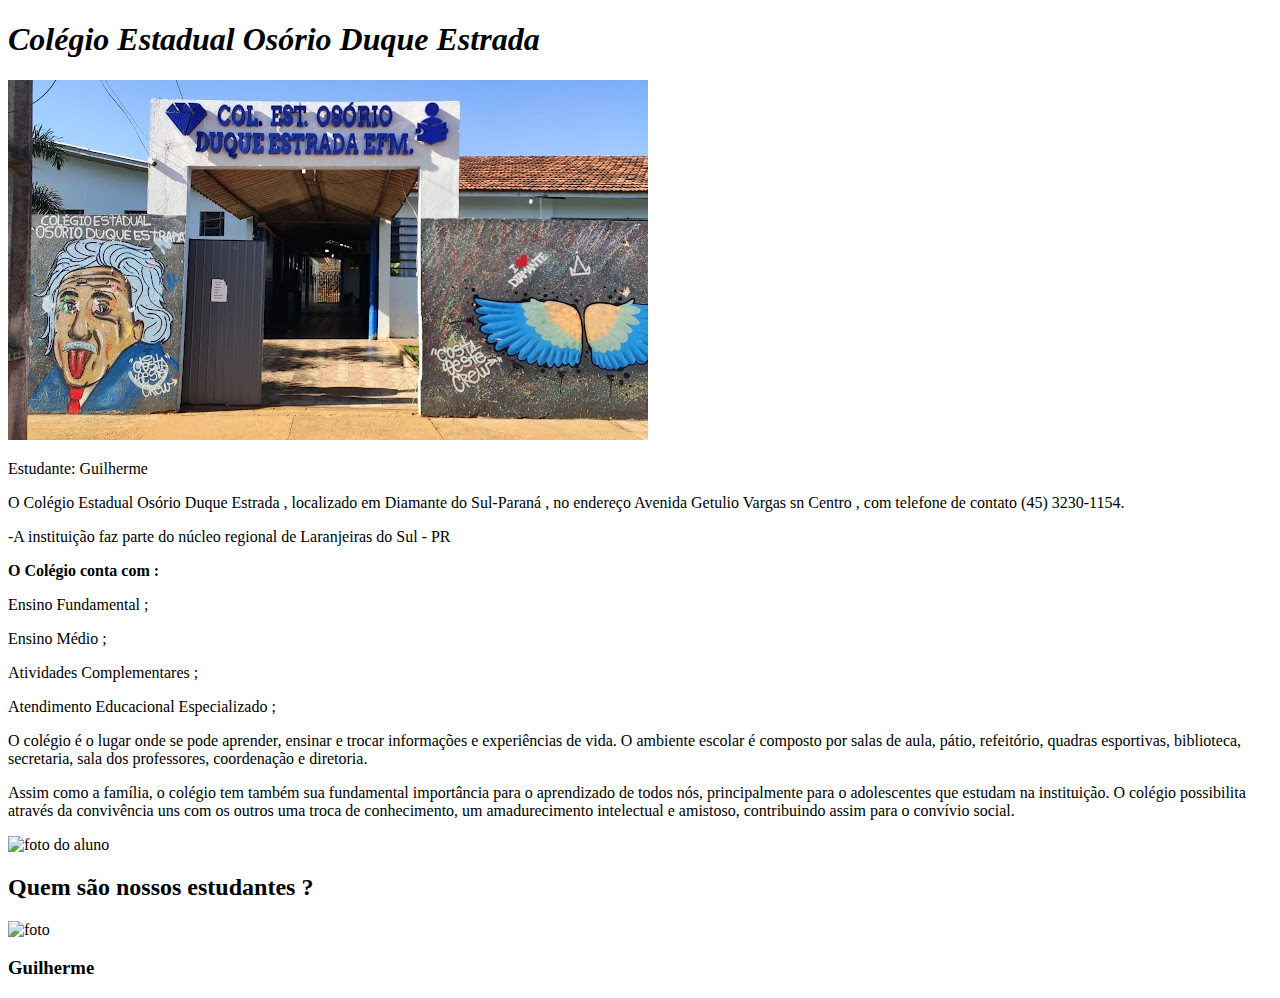
==== index (1).html @ e6c3c13e "att dia 07/06/2023" ====
<!DOCTYPE html>
<html lang="en">
<head>
    <meta charset="UTF-8">
    <meta http-equiv="X-UA-Compatible" content="IE=edge">
    <meta name="viewport" content="width=device-width, initial-scale=1.0">
    <link rel="stylesheet" href="style.css">
    <title>Document</title>
</head>
<body>

   <header>  <h1><em>Colégio Estadual Osório Duque Estrada</em></h1></header>
   <header class=”cabecalho”></header>
   <img src="entrada.jpeg" alt="entrada">
   <ul class=”cabecalho-lista-item”></ul>
   <p>Estudante: Guilherme  </p>
    <p> O Colégio Estadual Osório Duque Estrada , localizado em 
        Diamante do Sul-Paraná , no endereço Avenida Getulio Vargas sn Centro , com telefone de contato (45) 3230-1154.</p>
     
<p> -A instituição faz parte do núcleo regional de Laranjeiras do Sul - PR</p>
    <p><strong>O Colégio conta com :</strong></p>
       <p> Ensino Fundamental ;</p>
        <p>Ensino Médio ;</p>
        <p>Atividades Complementares ;</p> 
        <p>Atendimento Educacional Especializado ;</p>
    
    <p>  O colégio é o lugar onde se pode aprender, ensinar e trocar informações e experiências de vida.
        O ambiente escolar é composto por salas de aula, pátio, refeitório, quadras esportivas, biblioteca, secretaria, sala dos professores, coordenação e diretoria.</p> 
          <p>Assim como a família, o colégio tem também sua fundamental importância para o aprendizado de todos nós, principalmente para o adolescentes que estudam na instituição. O colégio possibilita através da convivência uns com os outros uma troca de conhecimento, um amadurecimento intelectual e amistoso, contribuindo assim para o convívio social.</p>
          <img src="" alt="foto do aluno">
</body>
</html>
<section class=”estudantes”>
    <h2 class=”estudante-titulo”>Quem são nossos estudantes ? </h2>
    <img class=”estudante-imagem” src=”Marcelo.jpeg” alt=foto do Guilherme”>
    <h3 class=”estudante-nome”>Guilherme</h3>
</section>
---- style.css ----
.cabeçalho {
    background-color: rgb(0, 255, 55);
    color:rgb(0, 0, 0);
    display:flex;
    justify-content: space-around;
    align-items: center;
    padding: 24px 0;
 }
 
 
 .cabeçalhp-imagem{
    width: 20%;
 }
 
 
 .cabeçalho-lista-item{
    display: inline-block;
    margin: 0 16px;
    font-size: 24px;
 }
 
 
 .escola-imagem{
    width: 25%;
 }
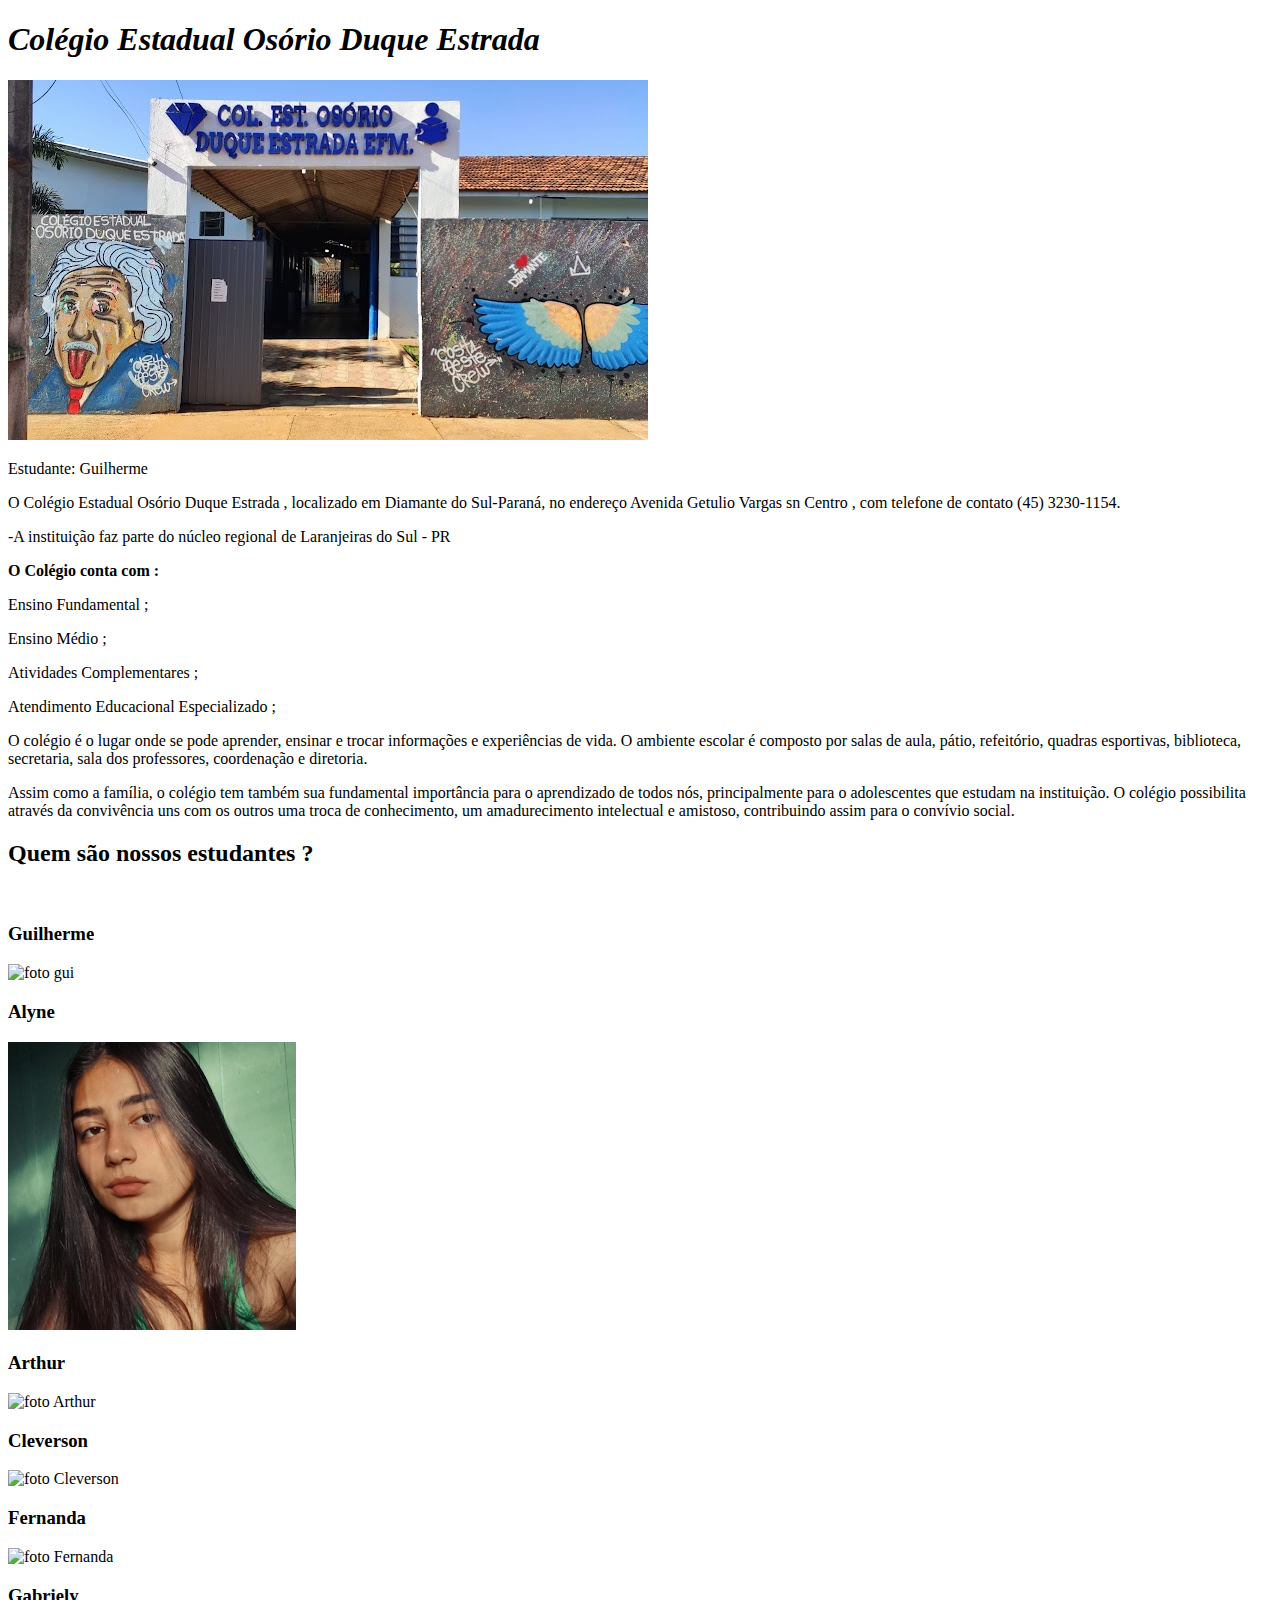
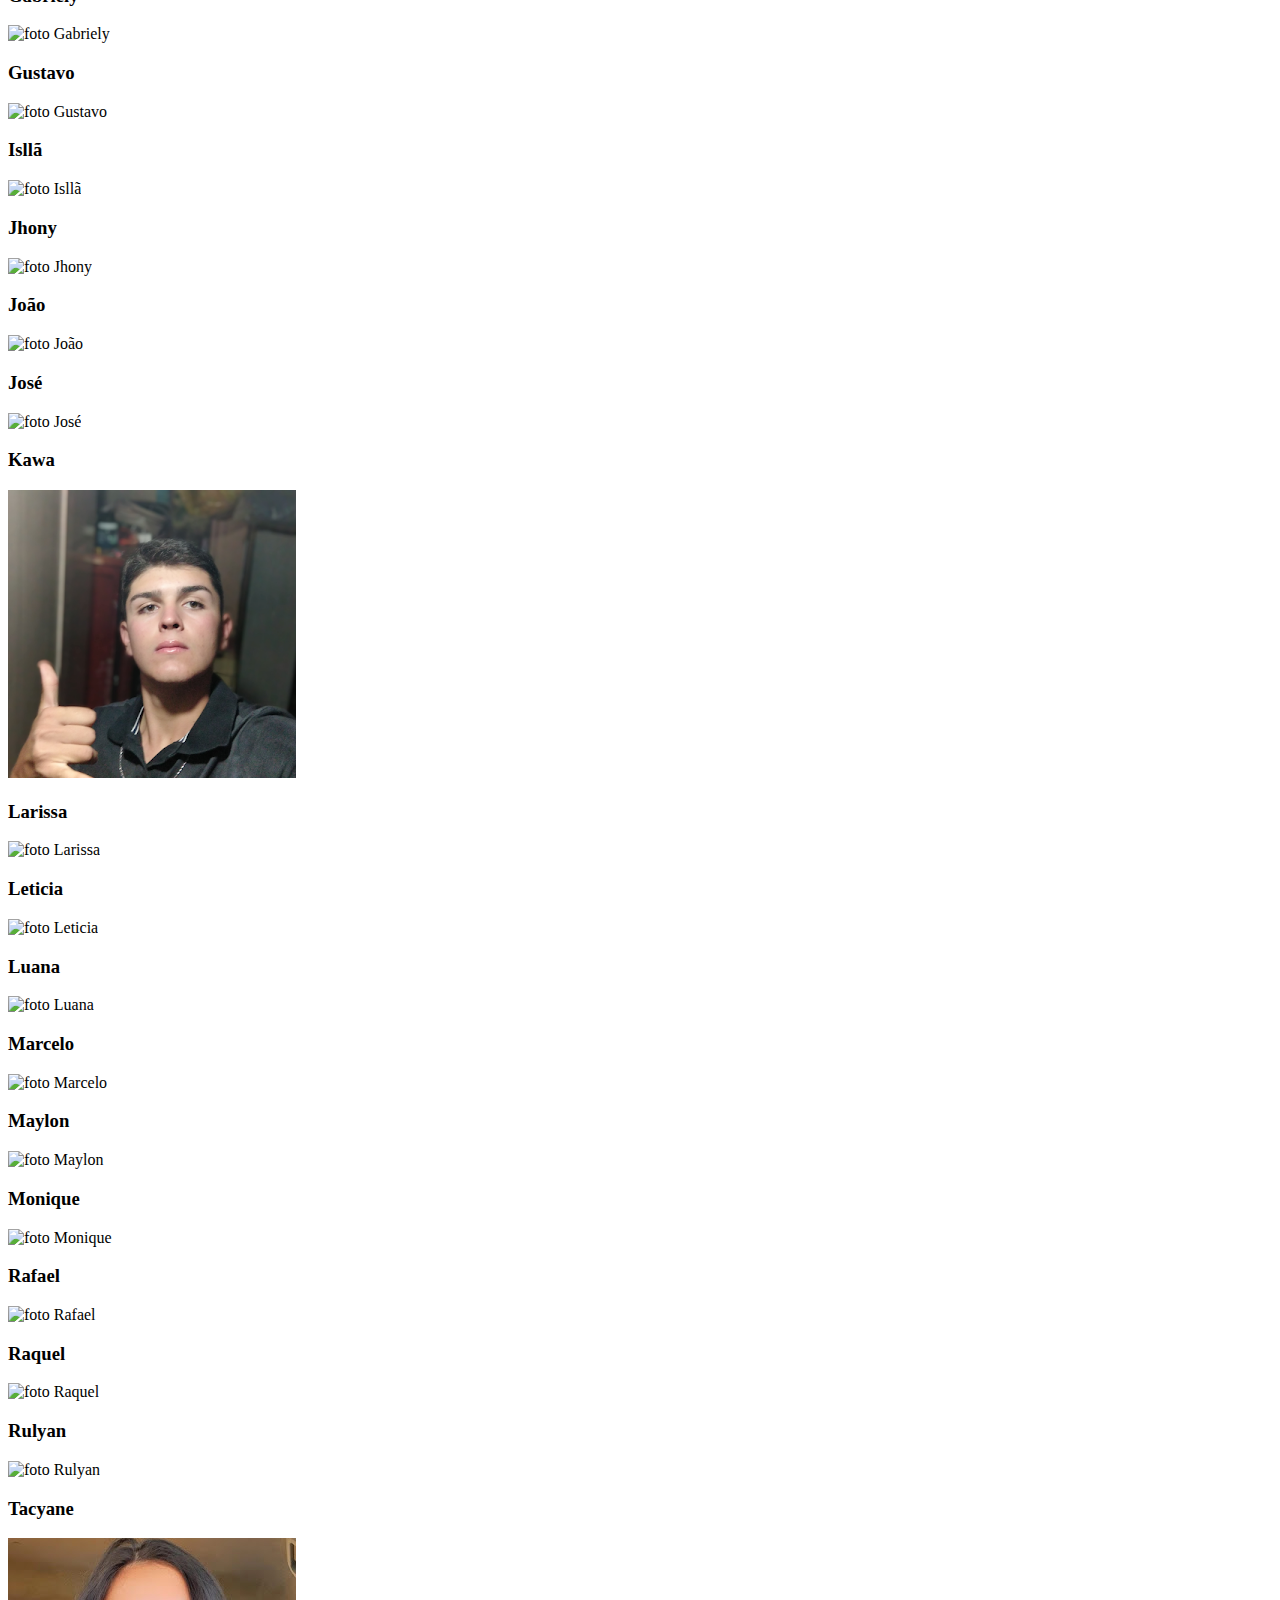
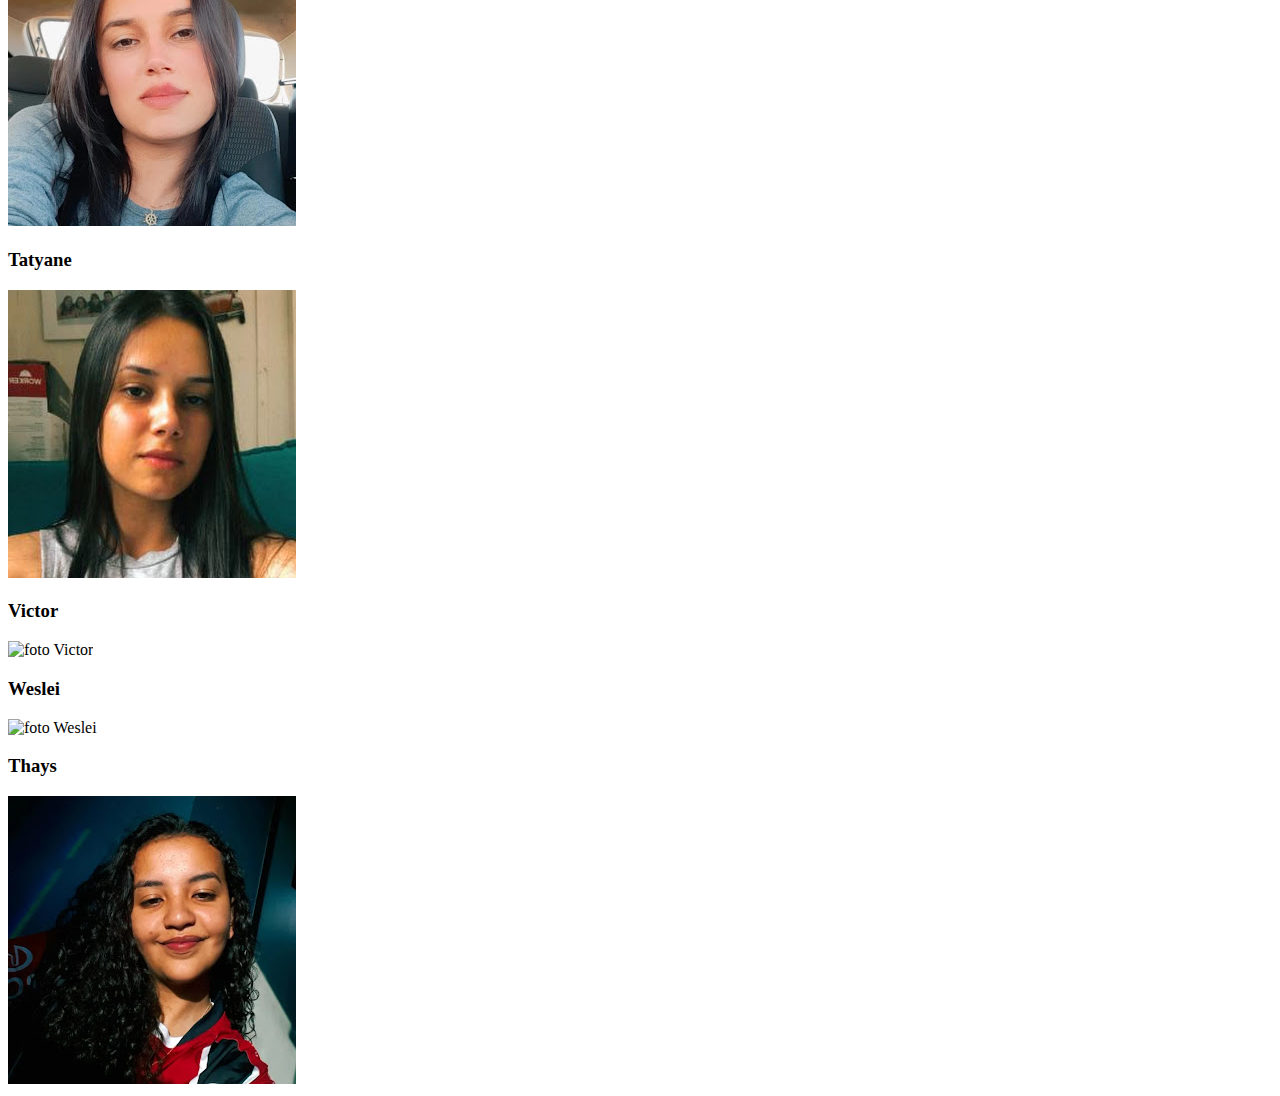
==== commit e618df1a: "att dia 14/06/2023" ====
--- a/index (1).html
+++ b/index (1).html
@@ -15,7 +15,7 @@
    <ul class=”cabecalho-lista-item”></ul>
    <p>Estudante: Guilherme  </p>
     <p> O Colégio Estadual Osório Duque Estrada , localizado em 
-        Diamante do Sul-Paraná , no endereço Avenida Getulio Vargas sn Centro , com telefone de contato (45) 3230-1154.</p>
+        Diamante do Sul-Paraná, no endereço Avenida Getulio Vargas sn Centro , com telefone de contato (45) 3230-1154.</p>
      
 <p> -A instituição faz parte do núcleo regional de Laranjeiras do Sul - PR</p>
     <p><strong>O Colégio conta com :</strong></p>
@@ -27,11 +27,89 @@
     <p>  O colégio é o lugar onde se pode aprender, ensinar e trocar informações e experiências de vida.
         O ambiente escolar é composto por salas de aula, pátio, refeitório, quadras esportivas, biblioteca, secretaria, sala dos professores, coordenação e diretoria.</p> 
           <p>Assim como a família, o colégio tem também sua fundamental importância para o aprendizado de todos nós, principalmente para o adolescentes que estudam na instituição. O colégio possibilita através da convivência uns com os outros uma troca de conhecimento, um amadurecimento intelectual e amistoso, contribuindo assim para o convívio social.</p>
-          <img src="" alt="foto do aluno">
+         
 </body>
 </html>
 <section class=”estudantes”>
     <h2 class=”estudante-titulo”>Quem são nossos estudantes ? </h2>
-    <img class=”estudante-imagem” src=”Marcelo.jpeg” alt=foto do Guilherme”>
+    <img class=”estudante-imagem” src=”Marcelo.jpeg” alt=>
     <h3 class=”estudante-nome”>Guilherme</h3>
 </section>
+<img src="guilindo.jpg" alt="foto gui">
+    <img class=”estudante-imagem” src=”Marcelo.jpeg” alt=>
+    <h3 class=”estudante-nome”>Alyne</h3>
+</section>
+<img src="Alyne.png" alt="foto Alyne">
+    <h3 class=”estudante-nome”>Arthur</h3>
+</section>
+<img src="" alt="foto Arthur">
+<h3 class=”estudante-nome”>Cleverson</h3>
+</section>
+<img src="" alt="foto Cleverson">
+<h3 class=”estudante-nome”>Fernanda</h3>
+</section>
+<img src="" alt="foto Fernanda">
+<h3 class=”estudante-nome”>Gabriely</h3>
+</section>
+<img src="" alt="foto Gabriely">
+<h3 class=”estudante-nome”>Gustavo</h3>
+</section>
+<img src="" alt="foto Gustavo">
+<h3 class=”estudante-nome”>Isllã</h3>
+</section>
+<img src="" alt="foto Isllã">
+<h3 class=”estudante-nome”>Jhony</h3>
+</section>
+<img src="" alt="foto Jhony">
+<h3 class=”estudante-nome”>João</h3>
+</section>
+<img src="" alt="foto João">
+<h3 class=”estudante-nome”>José</h3>
+</section>
+<img src="" alt="foto José">
+<h3 class=”estudante-nome”>Kawa</h3>
+</section>
+<img src="Kawa.png" alt="foto Kawa">
+<h3 class=”estudante-nome”>Larissa</h3>
+</section>
+<img src="" alt="foto Larissa">
+<h3 class=”estudante-nome”>Leticia</h3>
+</section>
+<img src="" alt="foto Leticia">
+<h3 class=”estudante-nome”>Luana</h3>
+</section>
+<img src="" alt="foto Luana">
+<h3 class=”estudante-nome”>Marcelo</h3>
+</section>
+<img src="" alt="foto Marcelo">
+<h3 class=”estudante-nome”>Maylon</h3>
+</section>
+<img src="" alt="foto Maylon">
+<h3 class=”estudante-nome”>Monique</h3>
+</section>
+<img src="" alt="foto Monique">
+<h3 class=”estudante-nome”>Rafael</h3>
+</section>
+<img src="" alt="foto Rafael">
+<h3 class=”estudante-nome”>Raquel</h3>
+</section>
+<img src="" alt="foto Raquel">
+<h3 class=”estudante-nome”>Rulyan</h3>
+</section>
+<img src="" alt="foto Rulyan">
+<h3 class=”estudante-nome”>Tacyane</h3>
+</section>
+<img src="Tacyane.jpg" alt="foto Tacyane">
+<h3 class=”estudante-nome”>Tatyane</h3>
+</section>
+<img src="Tatyane.jpg" alt="foto Tatyane">
+<h3 class=”estudante-nome”>Victor</h3>
+</section>
+<img src="" alt="foto Victor">
+<h3 class=”estudante-nome”>Weslei</h3>
+</section>
+<img src="" alt="foto Weslei">
+<h3 class=”estudante-nome”>Thays</h3>
+</section>
+<img src="THAYS.jpg" alt="foto Thays">
+
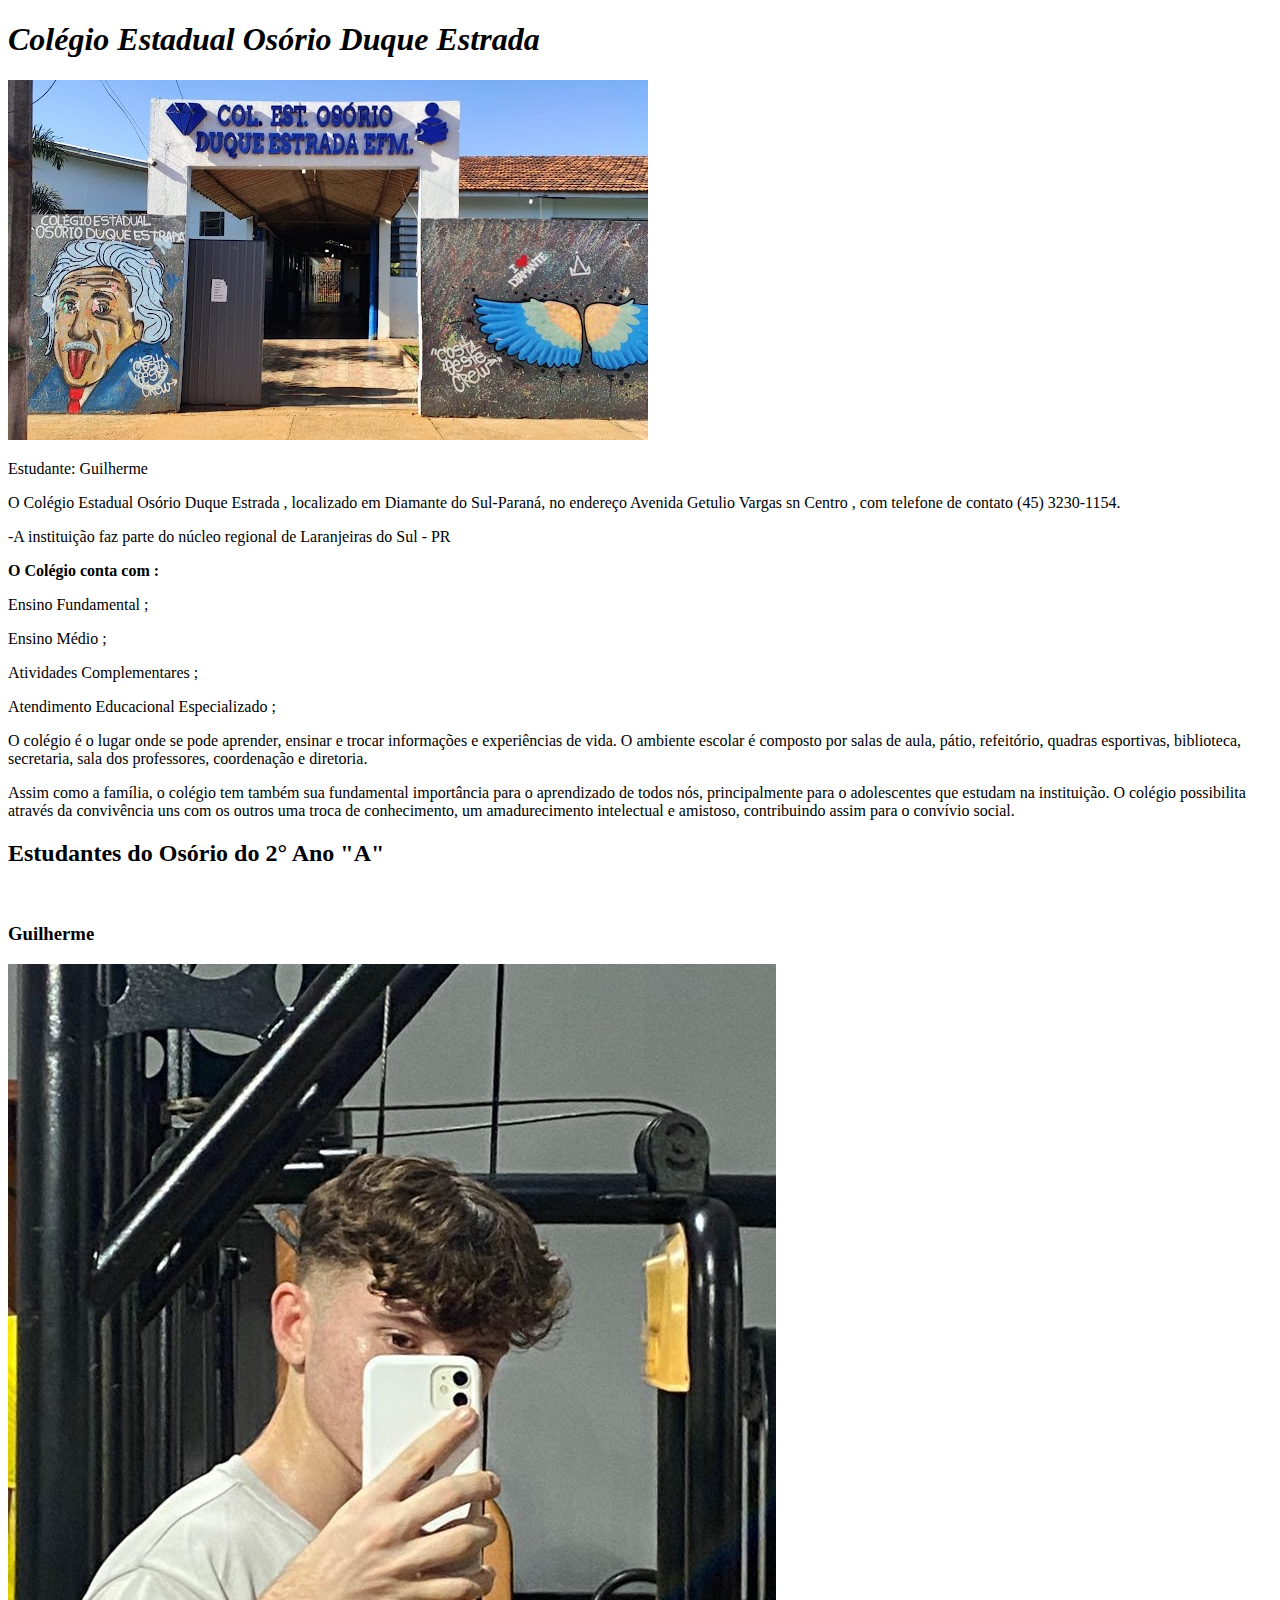
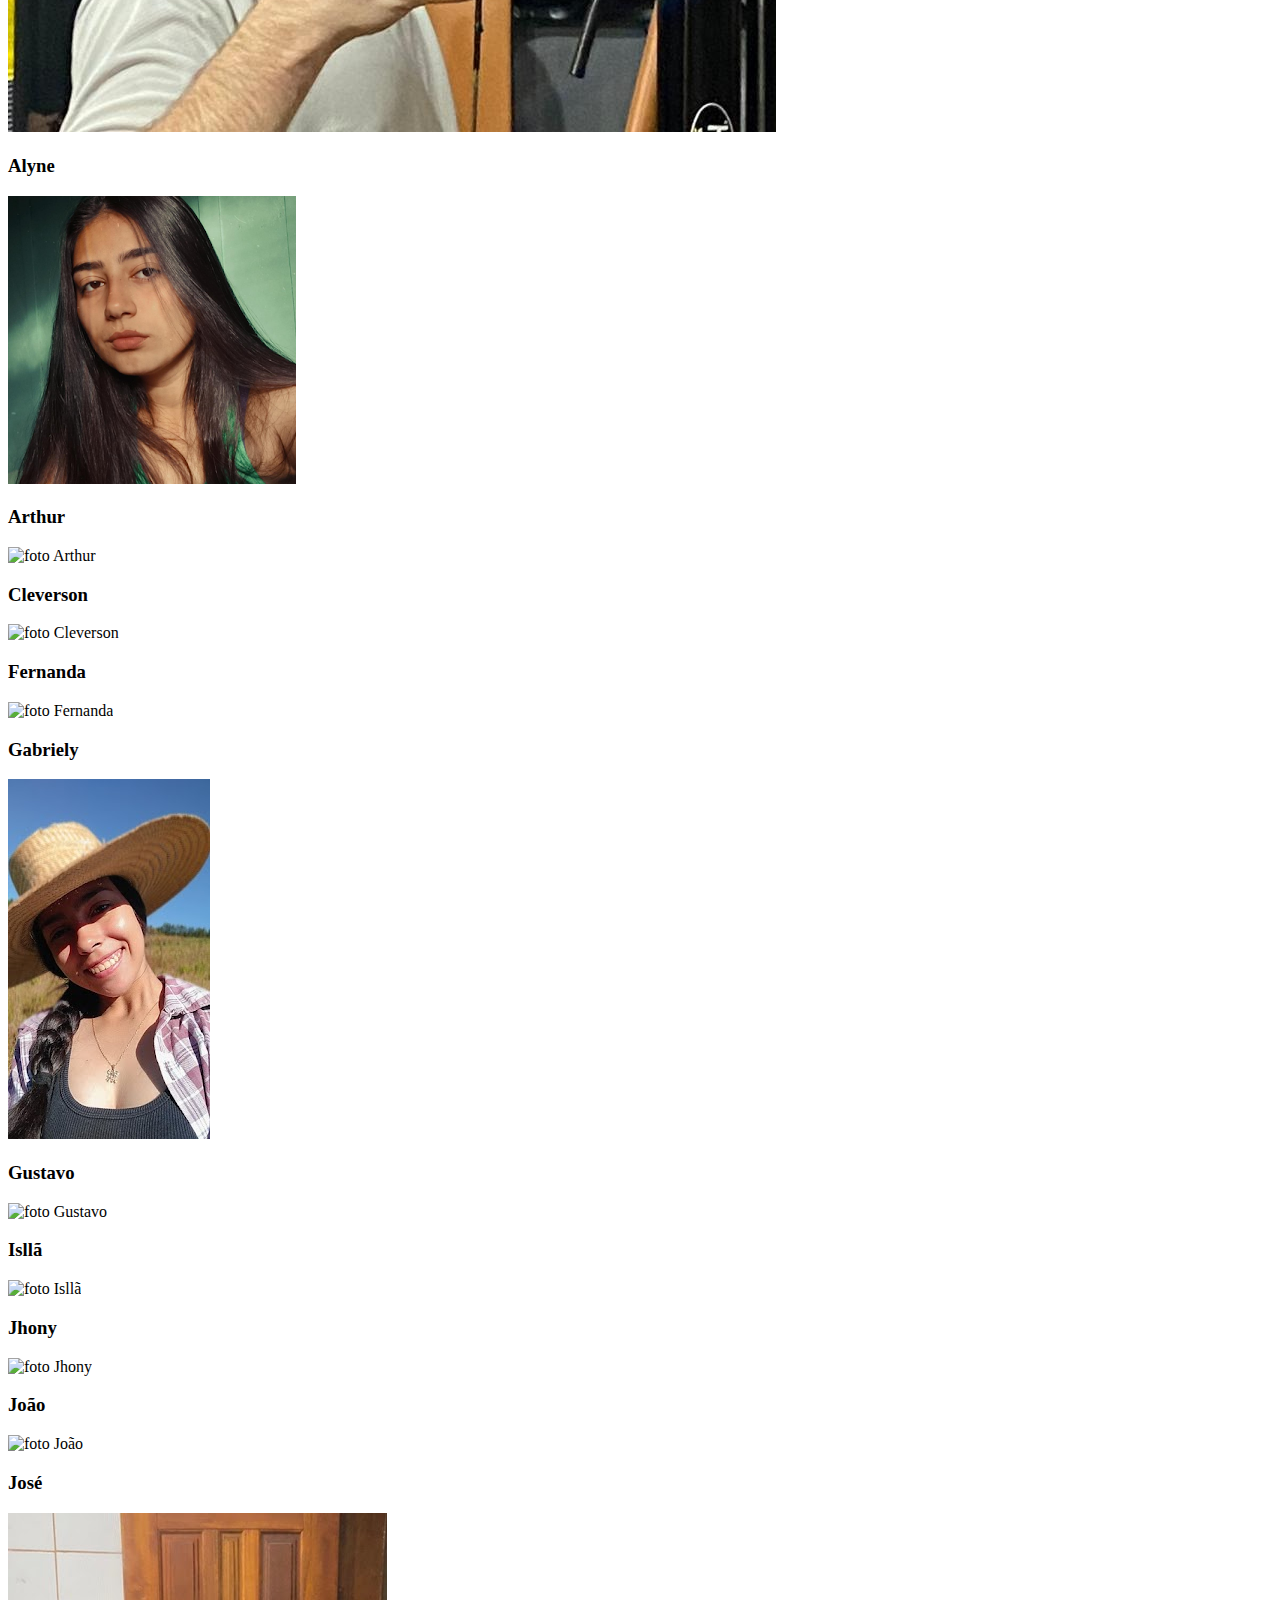
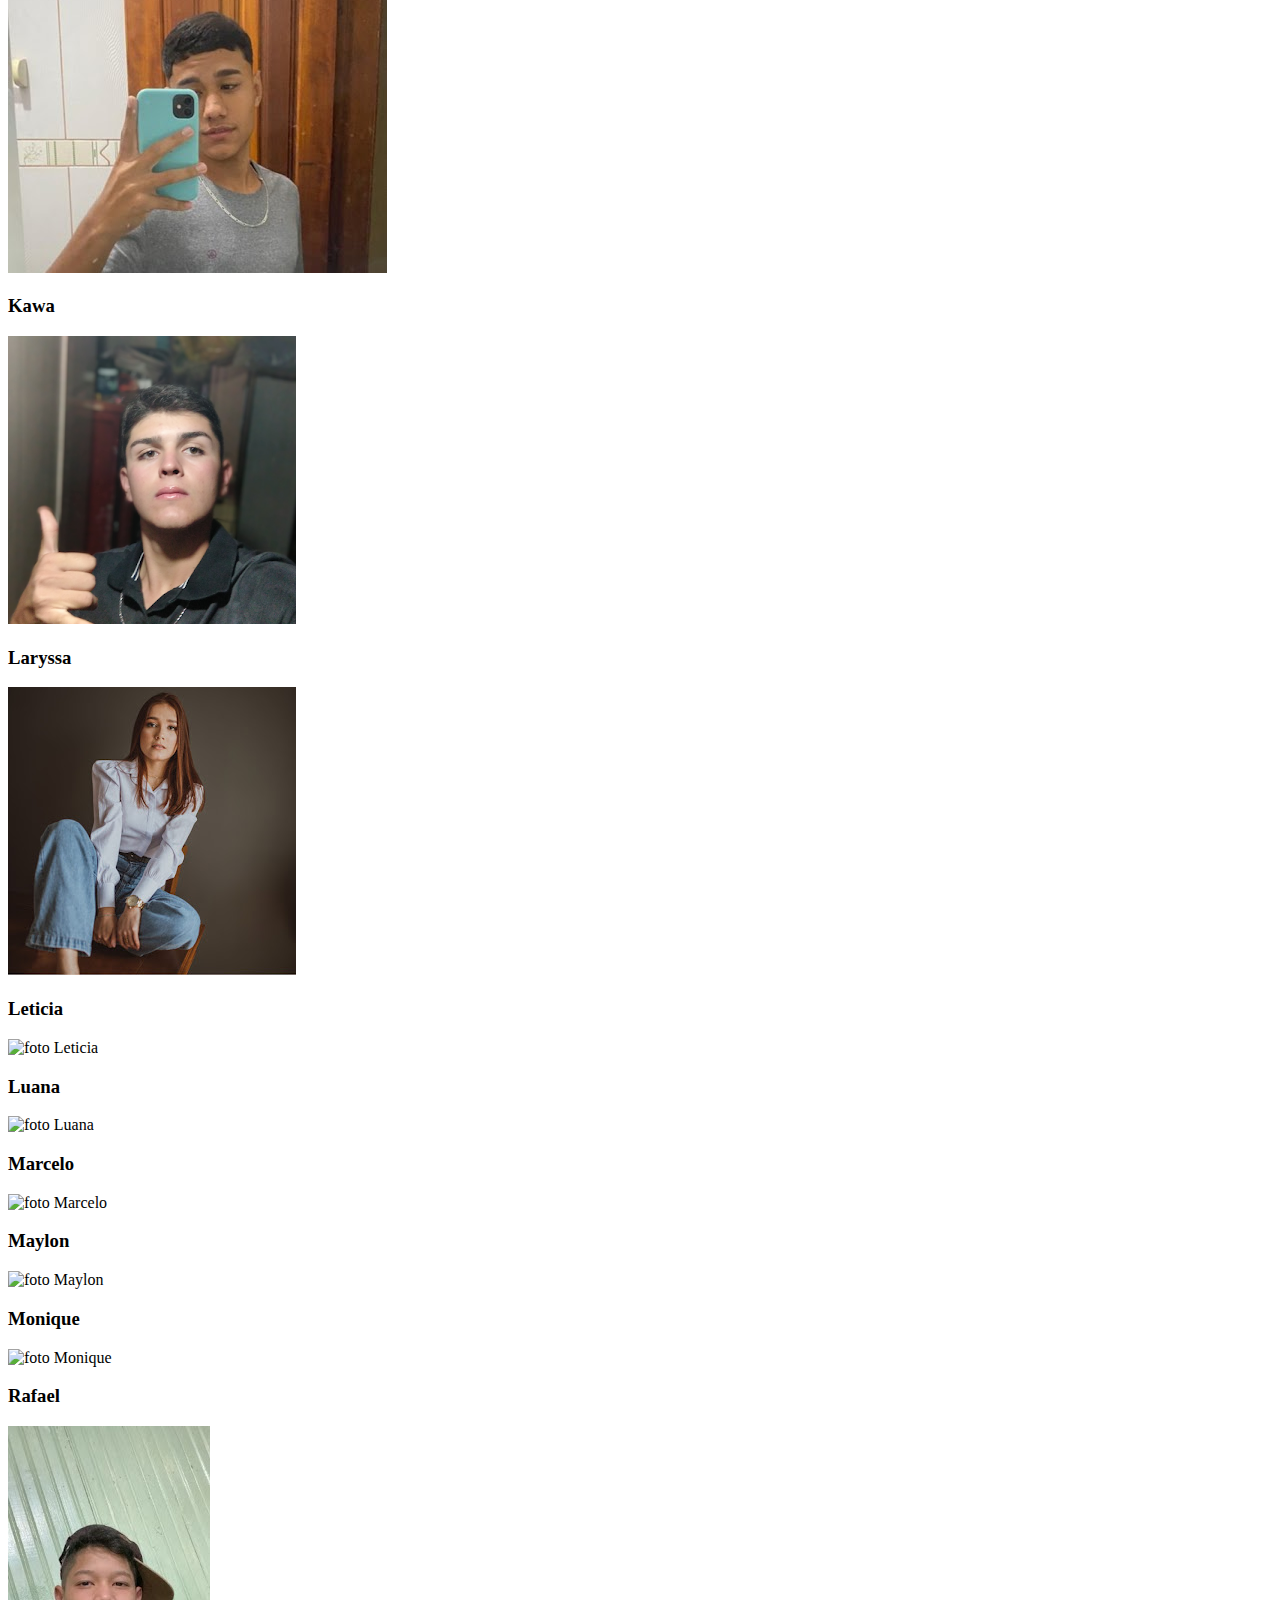
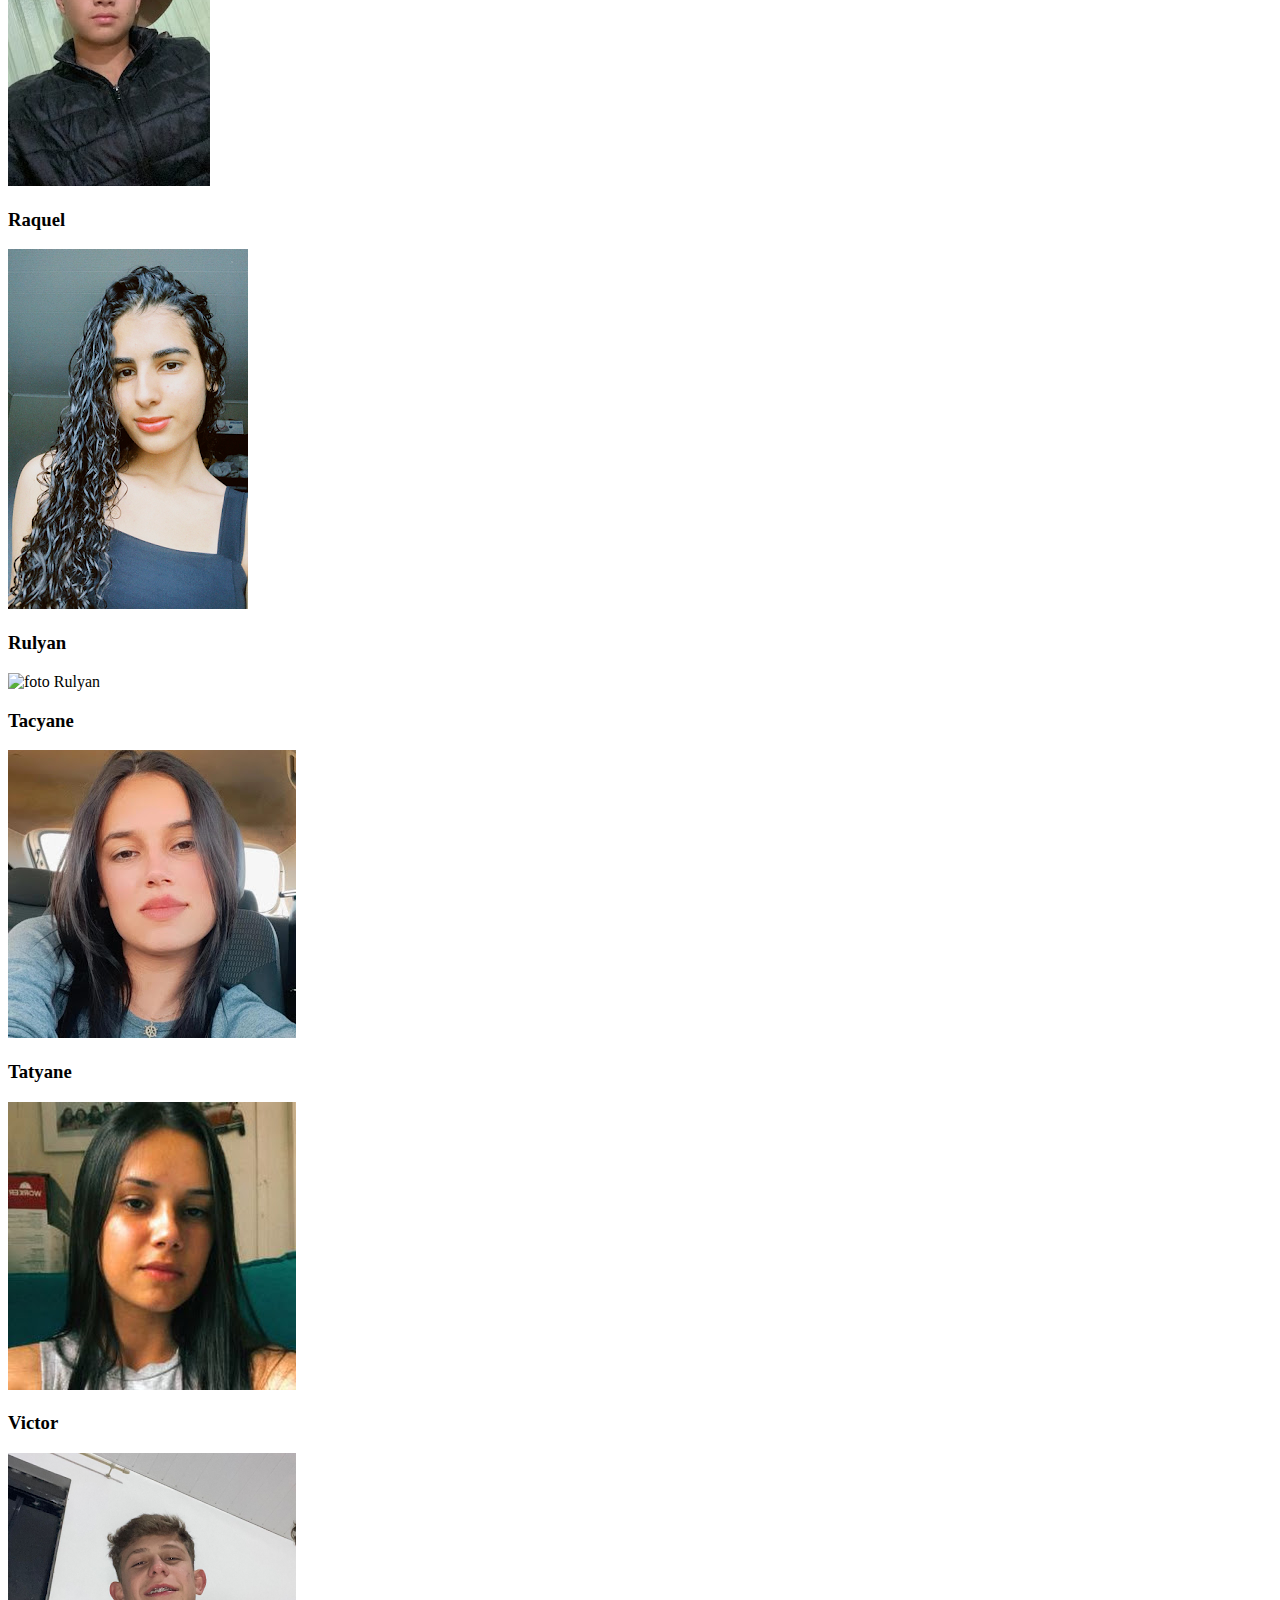
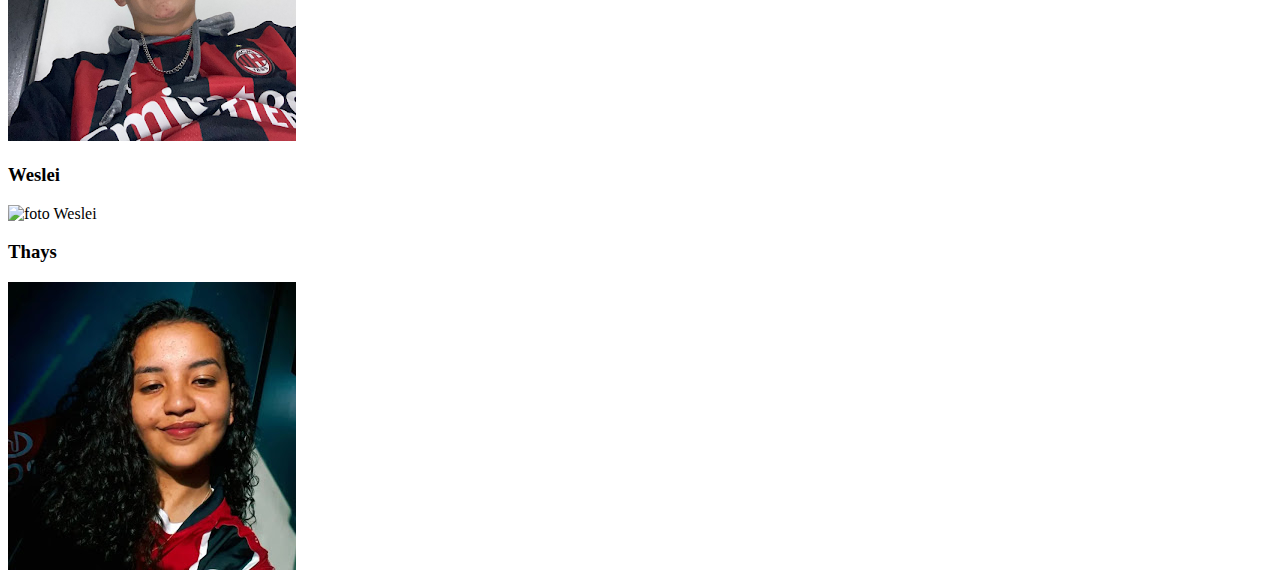
==== commit ecf6e0e6: "att dia 21/06/2023" ====
--- a/index (1).html
+++ b/index (1).html
@@ -9,7 +9,7 @@
 </head>
 <body>
 
-   <header>  <h1><em>Colégio Estadual Osório Duque Estrada</em></h1></header>
+   <header>  <h1><em> Colégio Estadual Osório Duque Estrada</em></h1></header>
    <header class=”cabecalho”></header>
    <img src="entrada.jpeg" alt="entrada">
    <ul class=”cabecalho-lista-item”></ul>
@@ -23,20 +23,19 @@
         <p>Ensino Médio ;</p>
         <p>Atividades Complementares ;</p> 
         <p>Atendimento Educacional Especializado ;</p>
-    
     <p>  O colégio é o lugar onde se pode aprender, ensinar e trocar informações e experiências de vida.
         O ambiente escolar é composto por salas de aula, pátio, refeitório, quadras esportivas, biblioteca, secretaria, sala dos professores, coordenação e diretoria.</p> 
-          <p>Assim como a família, o colégio tem também sua fundamental importância para o aprendizado de todos nós, principalmente para o adolescentes que estudam na instituição. O colégio possibilita através da convivência uns com os outros uma troca de conhecimento, um amadurecimento intelectual e amistoso, contribuindo assim para o convívio social.</p>
-         
+          <p>Assim como a família, o colégio tem também sua fundamental importância para o aprendizado de todos nós, principalmente para o adolescentes que estudam na instituição. O colégio possibilita através da convivência uns com os outros uma troca de conhecimento, um amadurecimento intelectual e amistoso, contribuindo assim para o convívio social.</p> 
+
 </body>
 </html>
+<h2 class=”estudante-titulo”>Estudantes do Osório do 2° Ano "A"</h2>
 <section class=”estudantes”>
-    <h2 class=”estudante-titulo”>Quem são nossos estudantes ? </h2>
-    <img class=”estudante-imagem” src=”Marcelo.jpeg” alt=>
+    <img class=”estudante-imagem” src=”” alt=>
     <h3 class=”estudante-nome”>Guilherme</h3>
 </section>
 <img src="guilindo.jpg" alt="foto gui">
-    <img class=”estudante-imagem” src=”Marcelo.jpeg” alt=>
+    <img class=”estudante-imagem” src=”” alt=>
     <h3 class=”estudante-nome”>Alyne</h3>
 </section>
 <img src="Alyne.png" alt="foto Alyne">
@@ -51,7 +50,7 @@
 <img src="" alt="foto Fernanda">
 <h3 class=”estudante-nome”>Gabriely</h3>
 </section>
-<img src="" alt="foto Gabriely">
+<img src="gabrielly.jpg" alt="foto Gabriely">
 <h3 class=”estudante-nome”>Gustavo</h3>
 </section>
 <img src="" alt="foto Gustavo">
@@ -66,16 +65,16 @@
 <img src="" alt="foto João">
 <h3 class=”estudante-nome”>José</h3>
 </section>
-<img src="" alt="foto José">
+<img src="jose.jpg" alt="foto José">
 <h3 class=”estudante-nome”>Kawa</h3>
 </section>
 <img src="Kawa.png" alt="foto Kawa">
-<h3 class=”estudante-nome”>Larissa</h3>
+<h3 class=”estudante-nome”>Laryssa</h3>
 </section>
-<img src="" alt="foto Larissa">
+<img src="laryssa.jpg" alt="foto Laryssa">
 <h3 class=”estudante-nome”>Leticia</h3>
 </section>
-<img src="" alt="foto Leticia">
+<img src="leticia.png" alt="foto Leticia">
 <h3 class=”estudante-nome”>Luana</h3>
 </section>
 <img src="" alt="foto Luana">
@@ -90,10 +89,10 @@
 <img src="" alt="foto Monique">
 <h3 class=”estudante-nome”>Rafael</h3>
 </section>
-<img src="" alt="foto Rafael">
+<img src="rafael.JPG" alt="foto Rafael">
 <h3 class=”estudante-nome”>Raquel</h3>
 </section>
-<img src="" alt="foto Raquel">
+<img src="raquel.png" alt="foto Raquel">
 <h3 class=”estudante-nome”>Rulyan</h3>
 </section>
 <img src="" alt="foto Rulyan">
@@ -105,7 +104,7 @@
 <img src="Tatyane.jpg" alt="foto Tatyane">
 <h3 class=”estudante-nome”>Victor</h3>
 </section>
-<img src="" alt="foto Victor">
+<img src="VITINHO.png" alt="foto Victor">
 <h3 class=”estudante-nome”>Weslei</h3>
 </section>
 <img src="" alt="foto Weslei">
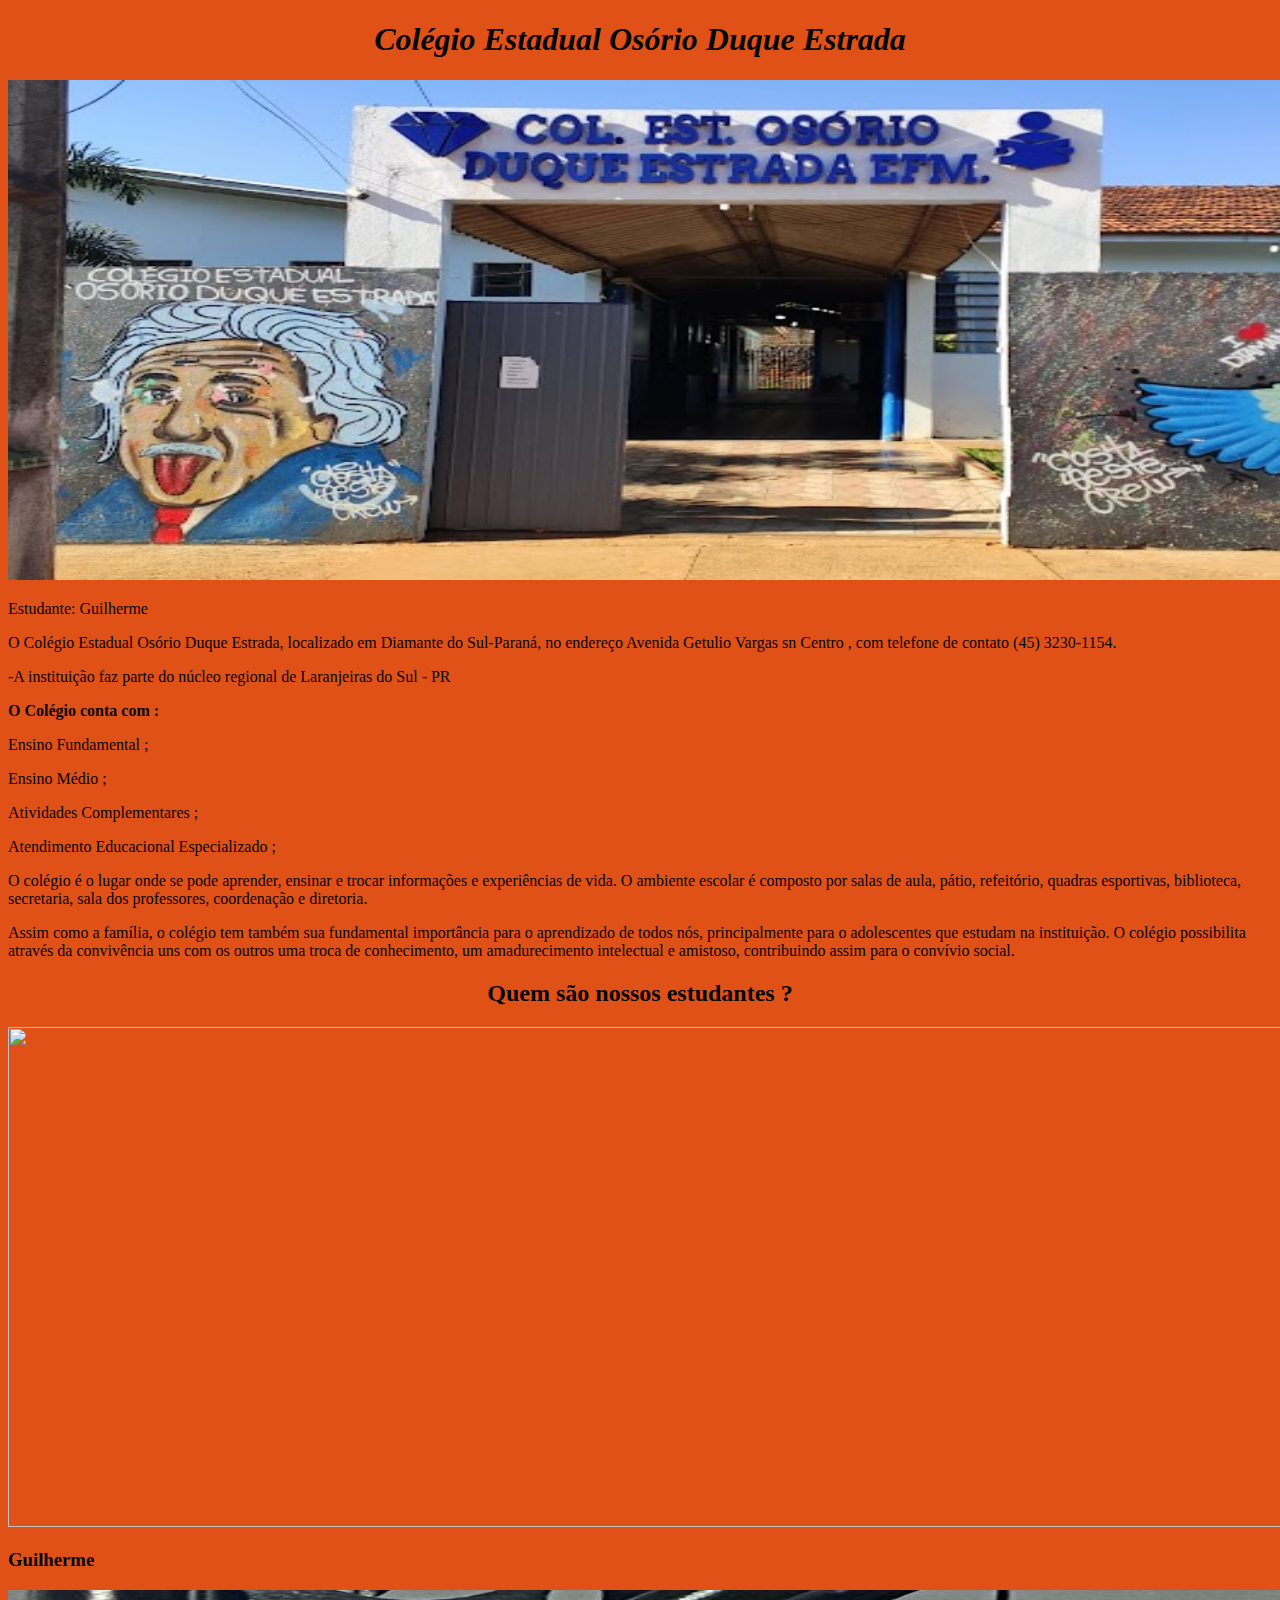
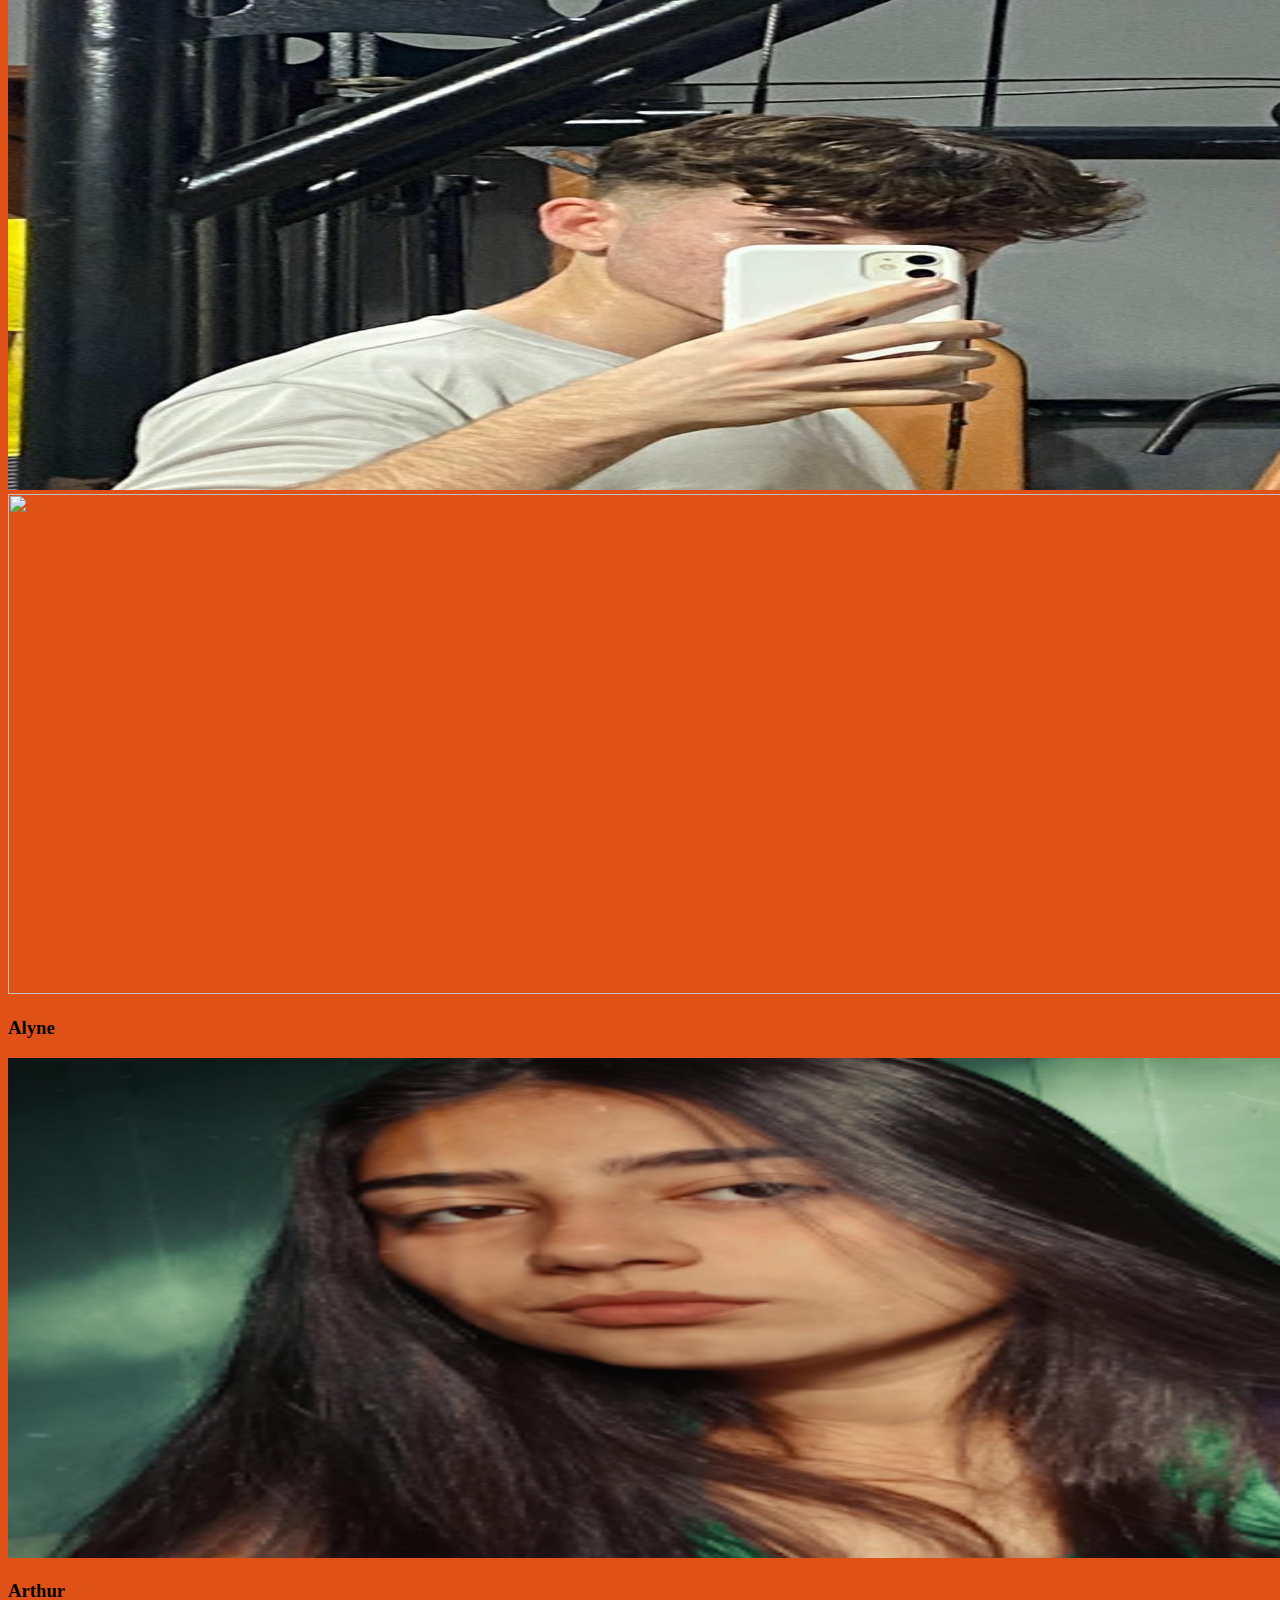
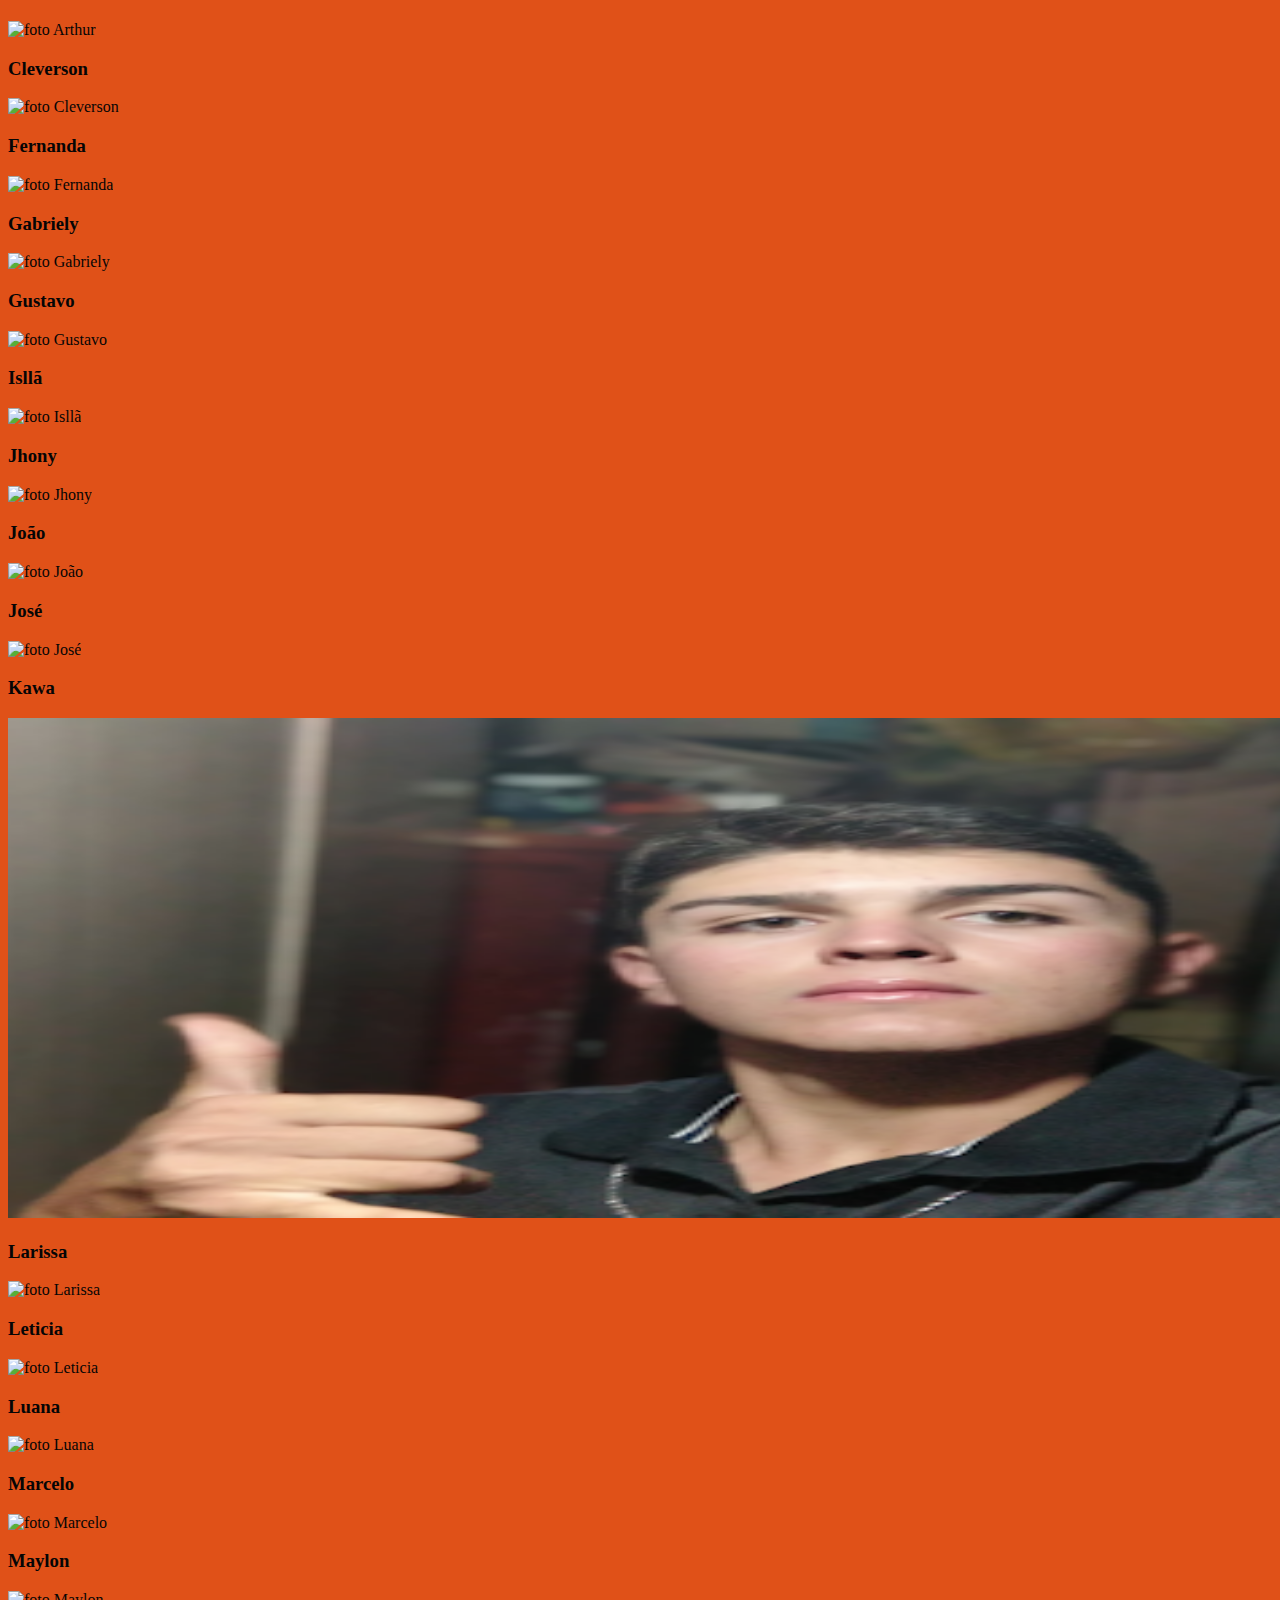
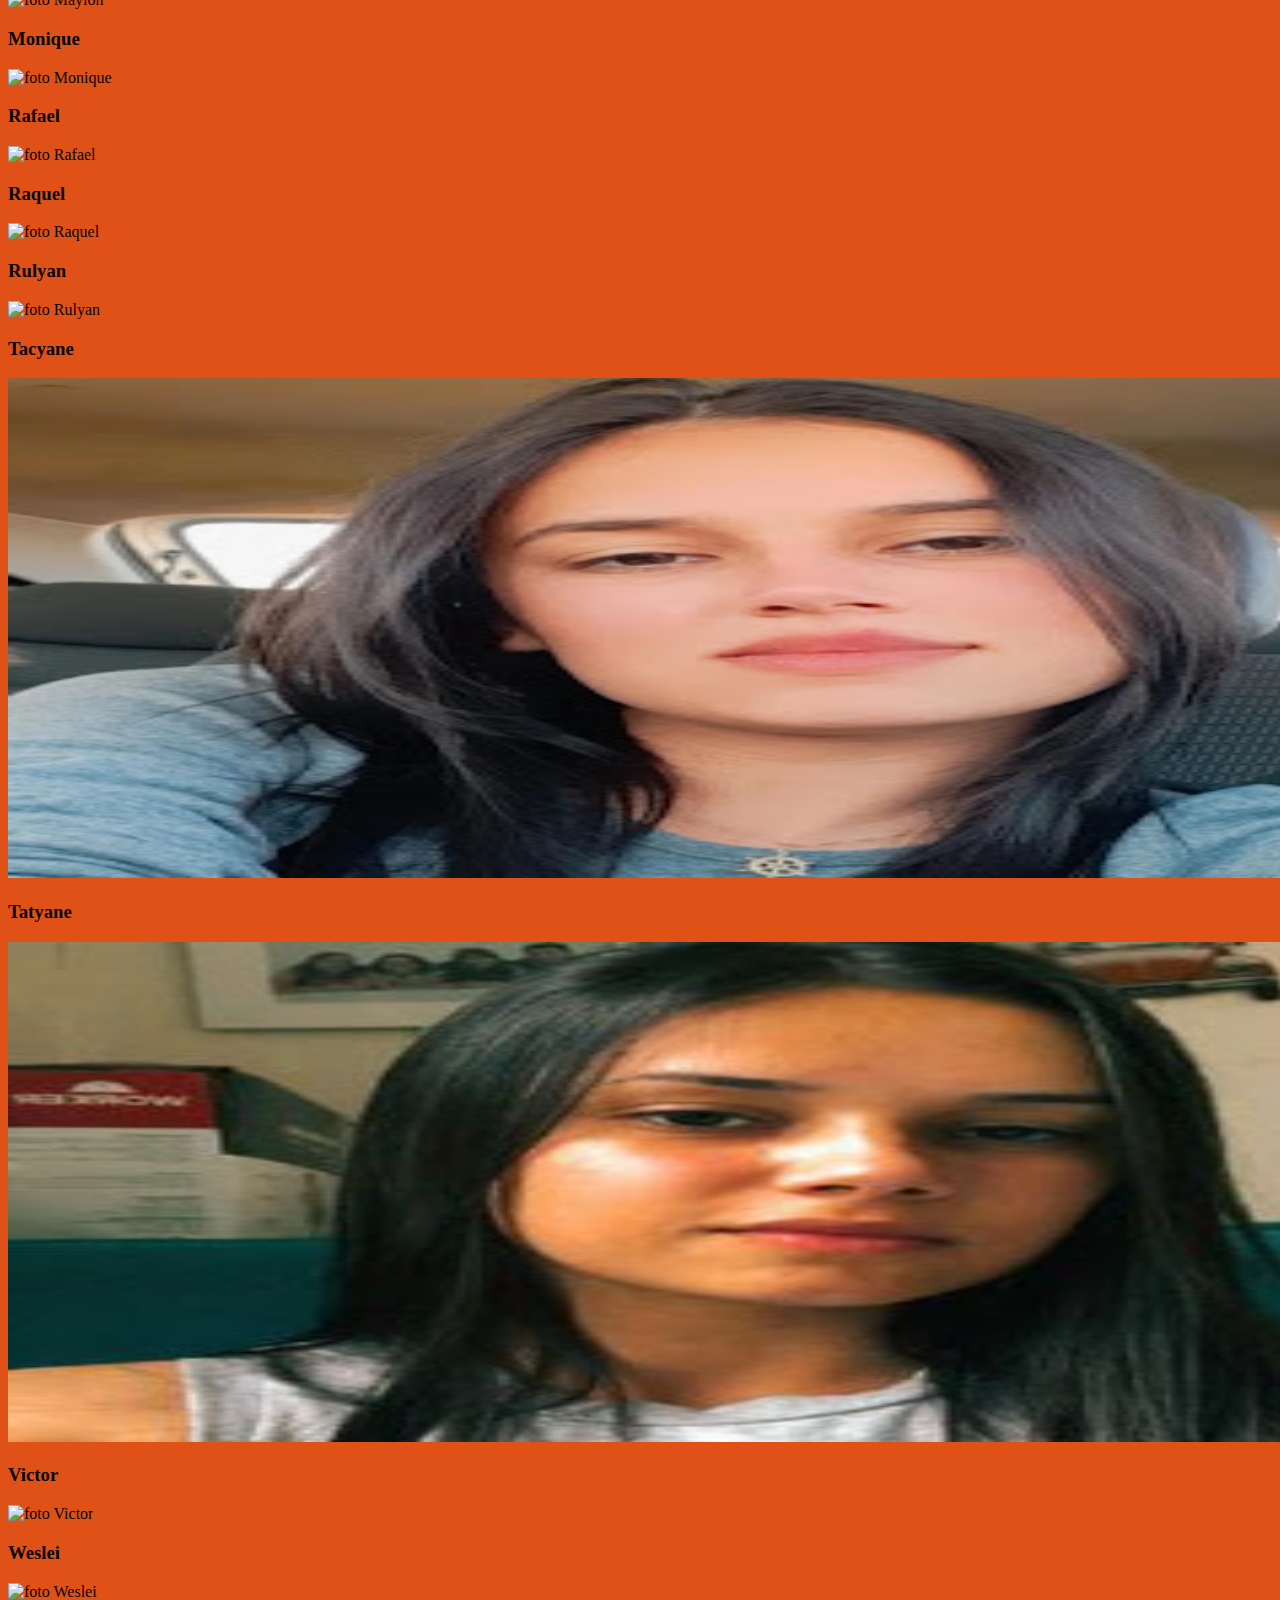
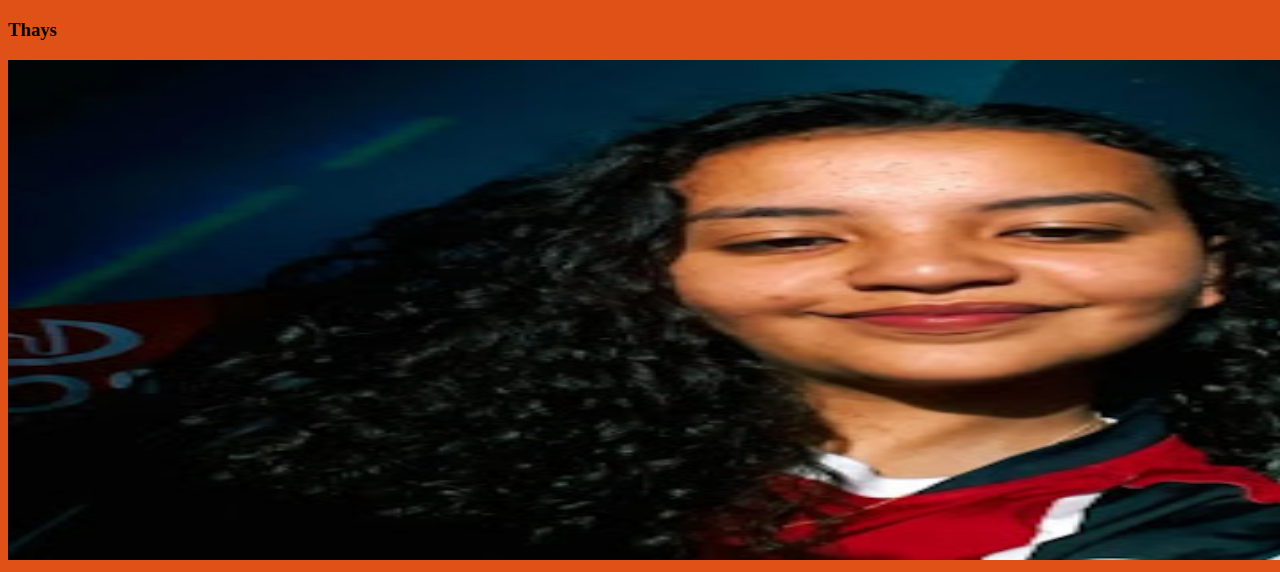
==== commit 474f0ec6: "att da 22/06" ====
--- a/index (1).html
+++ b/index (1).html
@@ -9,33 +9,34 @@
 </head>
 <body>
 
-   <header>  <h1><em> Colégio Estadual Osório Duque Estrada</em></h1></header>
+   <header>  <h1><em>Colégio Estadual Osório Duque Estrada </em></h1></header>
    <header class=”cabecalho”></header>
-   <img src="entrada.jpeg" alt="entrada">
+   <img src="entrada osorio.jpeg" alt="entrada">
    <ul class=”cabecalho-lista-item”></ul>
    <p>Estudante: Guilherme  </p>
-    <p> O Colégio Estadual Osório Duque Estrada , localizado em 
-        Diamante do Sul-Paraná, no endereço Avenida Getulio Vargas sn Centro , com telefone de contato (45) 3230-1154.</p>
-     
+    <p>  O Colégio Estadual Osório Duque Estrada, localizado em
+        Diamante do Sul-Paraná, no endereço Avenida Getulio Vargas sn Centro , com telefone de contato (45) 3230-1154.
+</p>   
 <p> -A instituição faz parte do núcleo regional de Laranjeiras do Sul - PR</p>
     <p><strong>O Colégio conta com :</strong></p>
        <p> Ensino Fundamental ;</p>
         <p>Ensino Médio ;</p>
         <p>Atividades Complementares ;</p> 
         <p>Atendimento Educacional Especializado ;</p>
+    
     <p>  O colégio é o lugar onde se pode aprender, ensinar e trocar informações e experiências de vida.
         O ambiente escolar é composto por salas de aula, pátio, refeitório, quadras esportivas, biblioteca, secretaria, sala dos professores, coordenação e diretoria.</p> 
-          <p>Assim como a família, o colégio tem também sua fundamental importância para o aprendizado de todos nós, principalmente para o adolescentes que estudam na instituição. O colégio possibilita através da convivência uns com os outros uma troca de conhecimento, um amadurecimento intelectual e amistoso, contribuindo assim para o convívio social.</p> 
+          <p>Assim como a família, o colégio tem também sua fundamental importância para o aprendizado de todos nós, principalmente para o adolescentes que estudam na instituição. O colégio possibilita através da convivência uns com os outros uma troca de conhecimento, um amadurecimento intelectual e amistoso, contribuindo assim para o convívio social.</p>
 
 </body>
 </html>
-<h2 class=”estudante-titulo”>Estudantes do Osório do 2° Ano "A"</h2>
 <section class=”estudantes”>
-    <img class=”estudante-imagem” src=”” alt=>
+    <h2 class=”estudante-titulo”>Quem são nossos estudantes ? </h2>
+    <img class=”estudante-imagem” src=”Marcelo.jpeg” alt=>
     <h3 class=”estudante-nome”>Guilherme</h3>
 </section>
 <img src="guilindo.jpg" alt="foto gui">
-    <img class=”estudante-imagem” src=”” alt=>
+    <img class=”estudante-imagem” src=”Marcelo.jpeg” alt=>
     <h3 class=”estudante-nome”>Alyne</h3>
 </section>
 <img src="Alyne.png" alt="foto Alyne">
@@ -50,7 +51,7 @@
 <img src="" alt="foto Fernanda">
 <h3 class=”estudante-nome”>Gabriely</h3>
 </section>
-<img src="gabrielly.jpg" alt="foto Gabriely">
+<img src="" alt="foto Gabriely">
 <h3 class=”estudante-nome”>Gustavo</h3>
 </section>
 <img src="" alt="foto Gustavo">
@@ -65,16 +66,16 @@
 <img src="" alt="foto João">
 <h3 class=”estudante-nome”>José</h3>
 </section>
-<img src="jose.jpg" alt="foto José">
+<img src="" alt="foto José">
 <h3 class=”estudante-nome”>Kawa</h3>
 </section>
 <img src="Kawa.png" alt="foto Kawa">
-<h3 class=”estudante-nome”>Laryssa</h3>
+<h3 class=”estudante-nome”>Larissa</h3>
 </section>
-<img src="laryssa.jpg" alt="foto Laryssa">
+<img src="" alt="foto Larissa">
 <h3 class=”estudante-nome”>Leticia</h3>
 </section>
-<img src="leticia.png" alt="foto Leticia">
+<img src="" alt="foto Leticia">
 <h3 class=”estudante-nome”>Luana</h3>
 </section>
 <img src="" alt="foto Luana">
@@ -89,10 +90,10 @@
 <img src="" alt="foto Monique">
 <h3 class=”estudante-nome”>Rafael</h3>
 </section>
-<img src="rafael.JPG" alt="foto Rafael">
+<img src="" alt="foto Rafael">
 <h3 class=”estudante-nome”>Raquel</h3>
 </section>
-<img src="raquel.png" alt="foto Raquel">
+<img src="" alt="foto Raquel">
 <h3 class=”estudante-nome”>Rulyan</h3>
 </section>
 <img src="" alt="foto Rulyan">
@@ -104,7 +105,7 @@
 <img src="Tatyane.jpg" alt="foto Tatyane">
 <h3 class=”estudante-nome”>Victor</h3>
 </section>
-<img src="VITINHO.png" alt="foto Victor">
+<img src="" alt="foto Victor">
 <h3 class=”estudante-nome”>Weslei</h3>
 </section>
 <img src="" alt="foto Weslei">
--- a/style.css
+++ b/style.css
@@ -1,26 +1,32 @@
-.cabeçalho {
-    background-color: rgb(0, 255, 55);
-    color:rgb(0, 0, 0);
+body{
+    background-color: #e05118;
+    color: rgb(5, 5, 5)
+ }
+ .cabecalho {
+    background-color: #2cf512;
+    color: white;
     display:flex;
     justify-content: space-around;
-    align-items: center;
-    padding: 24px 0;
+    width: 120%;
+    }
+ .cabeçalho-imagem{
+    width: 200%;
  }
- 
- 
- .cabeçalhp-imagem{
-    width: 20%;
+ .estudante-imagem{
+    width: 120px;
  }
- 
- 
- .cabeçalho-lista-item{
-    display: inline-block;
-    margin: 0 16px;
-    font-size: 24px;
+ .estudante-icone{
+    width: 24px;
+    padding: 4px 8px;
  }
- 
- 
- .escola-imagem{
-    width: 25%;
- }
- + img {
+   width: 1550px;
+   height: 500px;
+   }
+   h1{
+      text-align: center;
+      }
+   h2{
+      text-align: center;
+      }
+      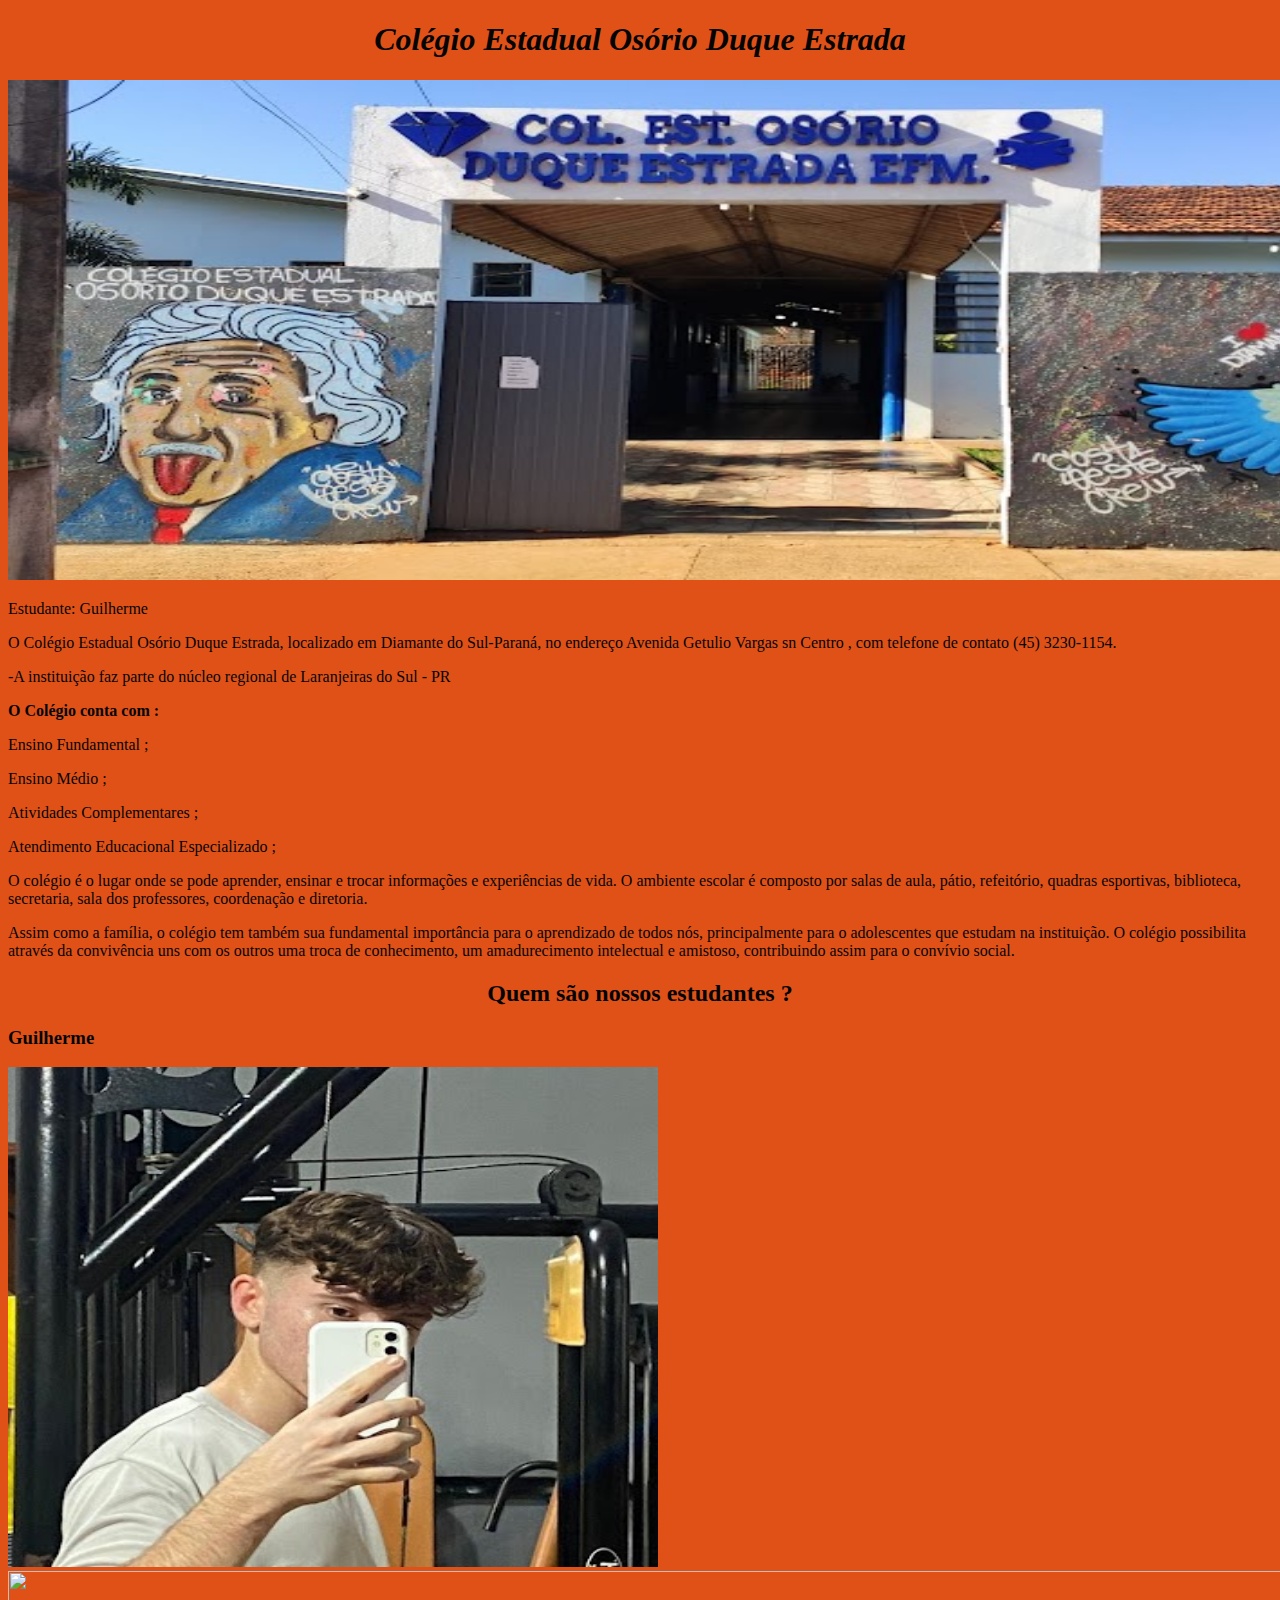
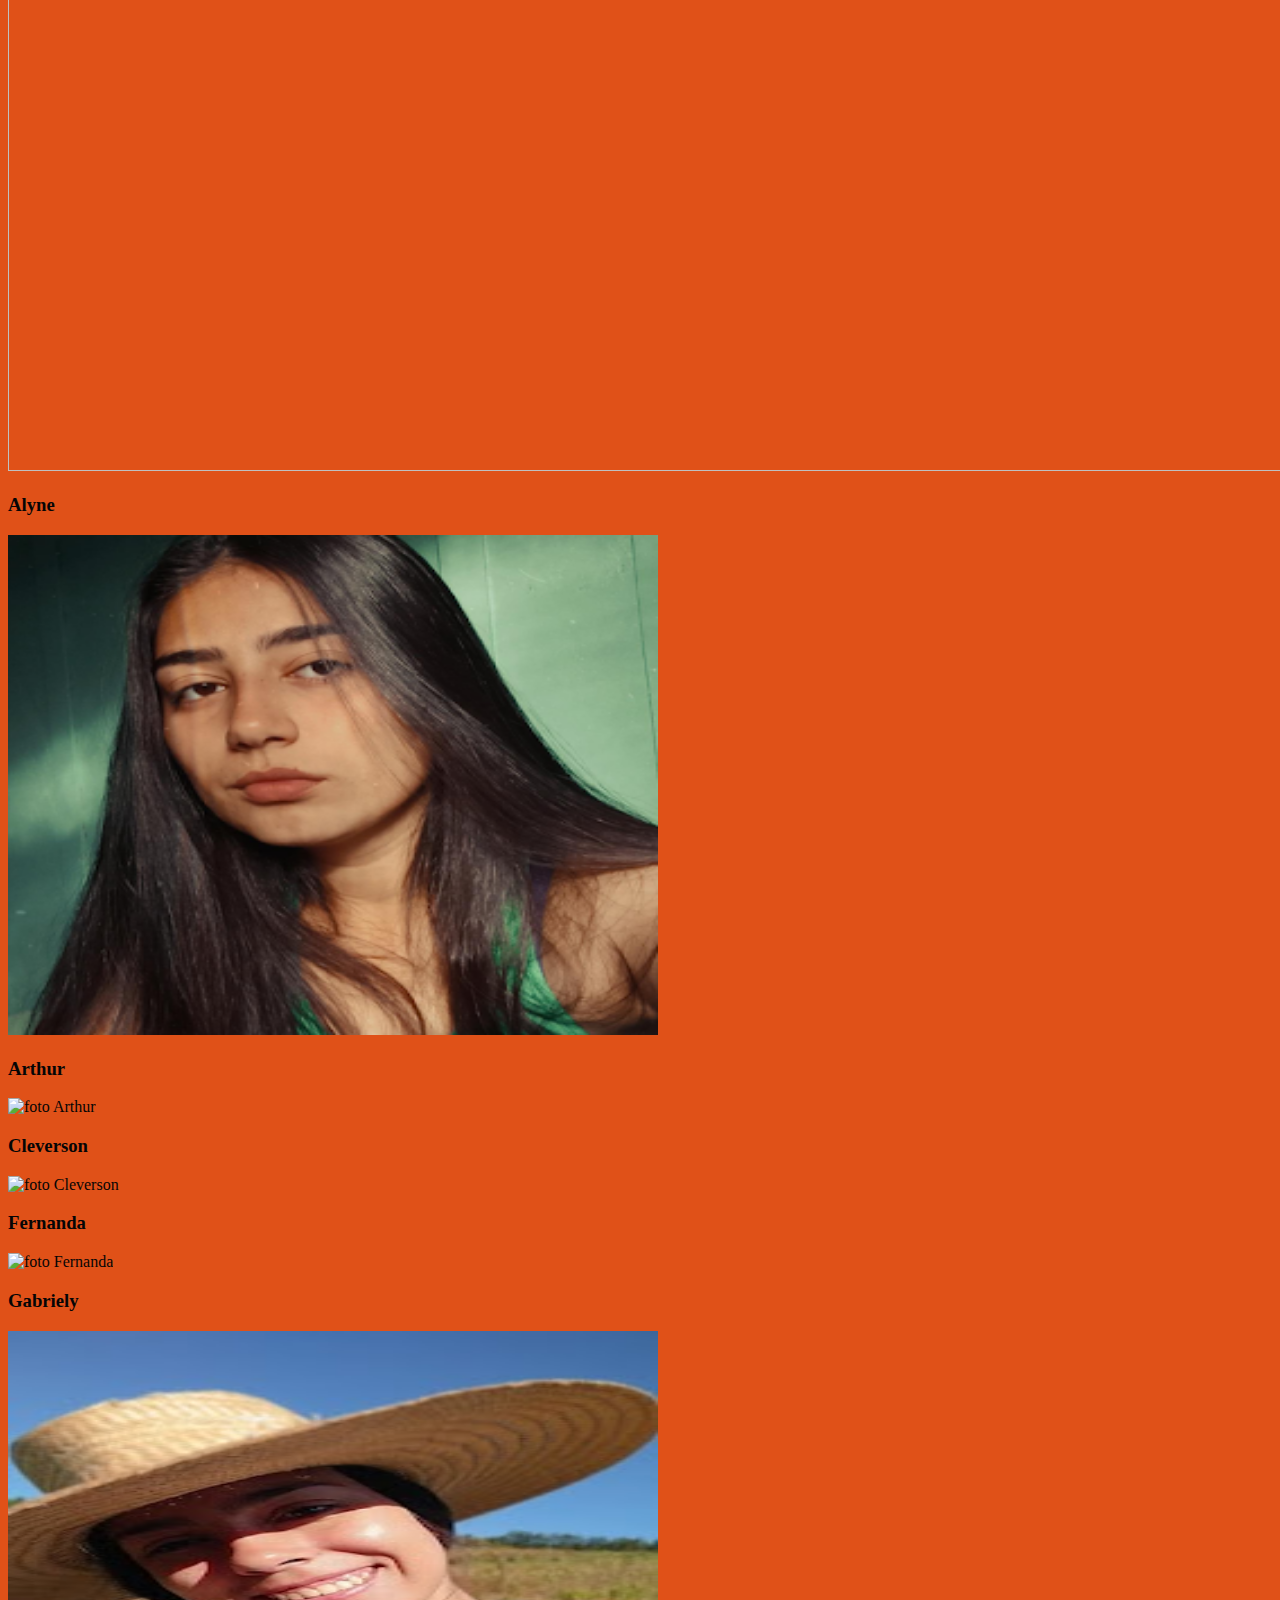
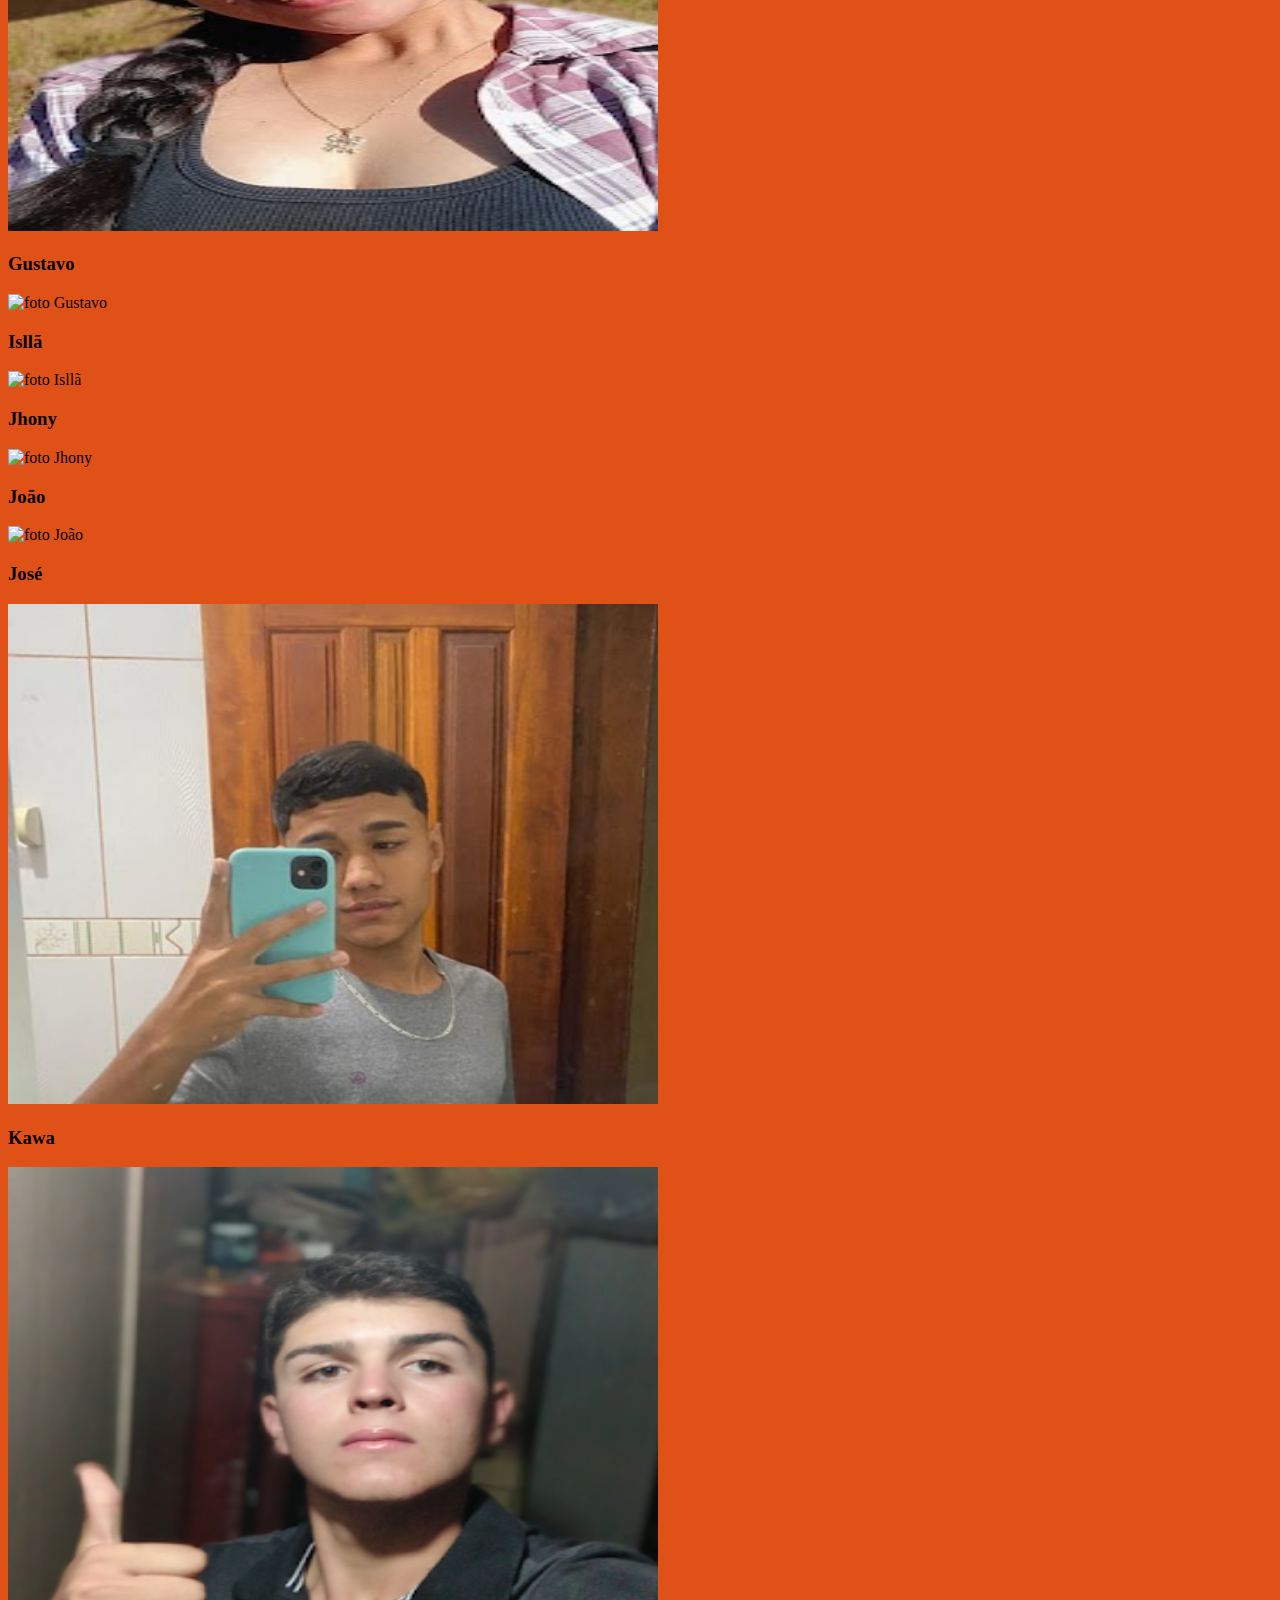
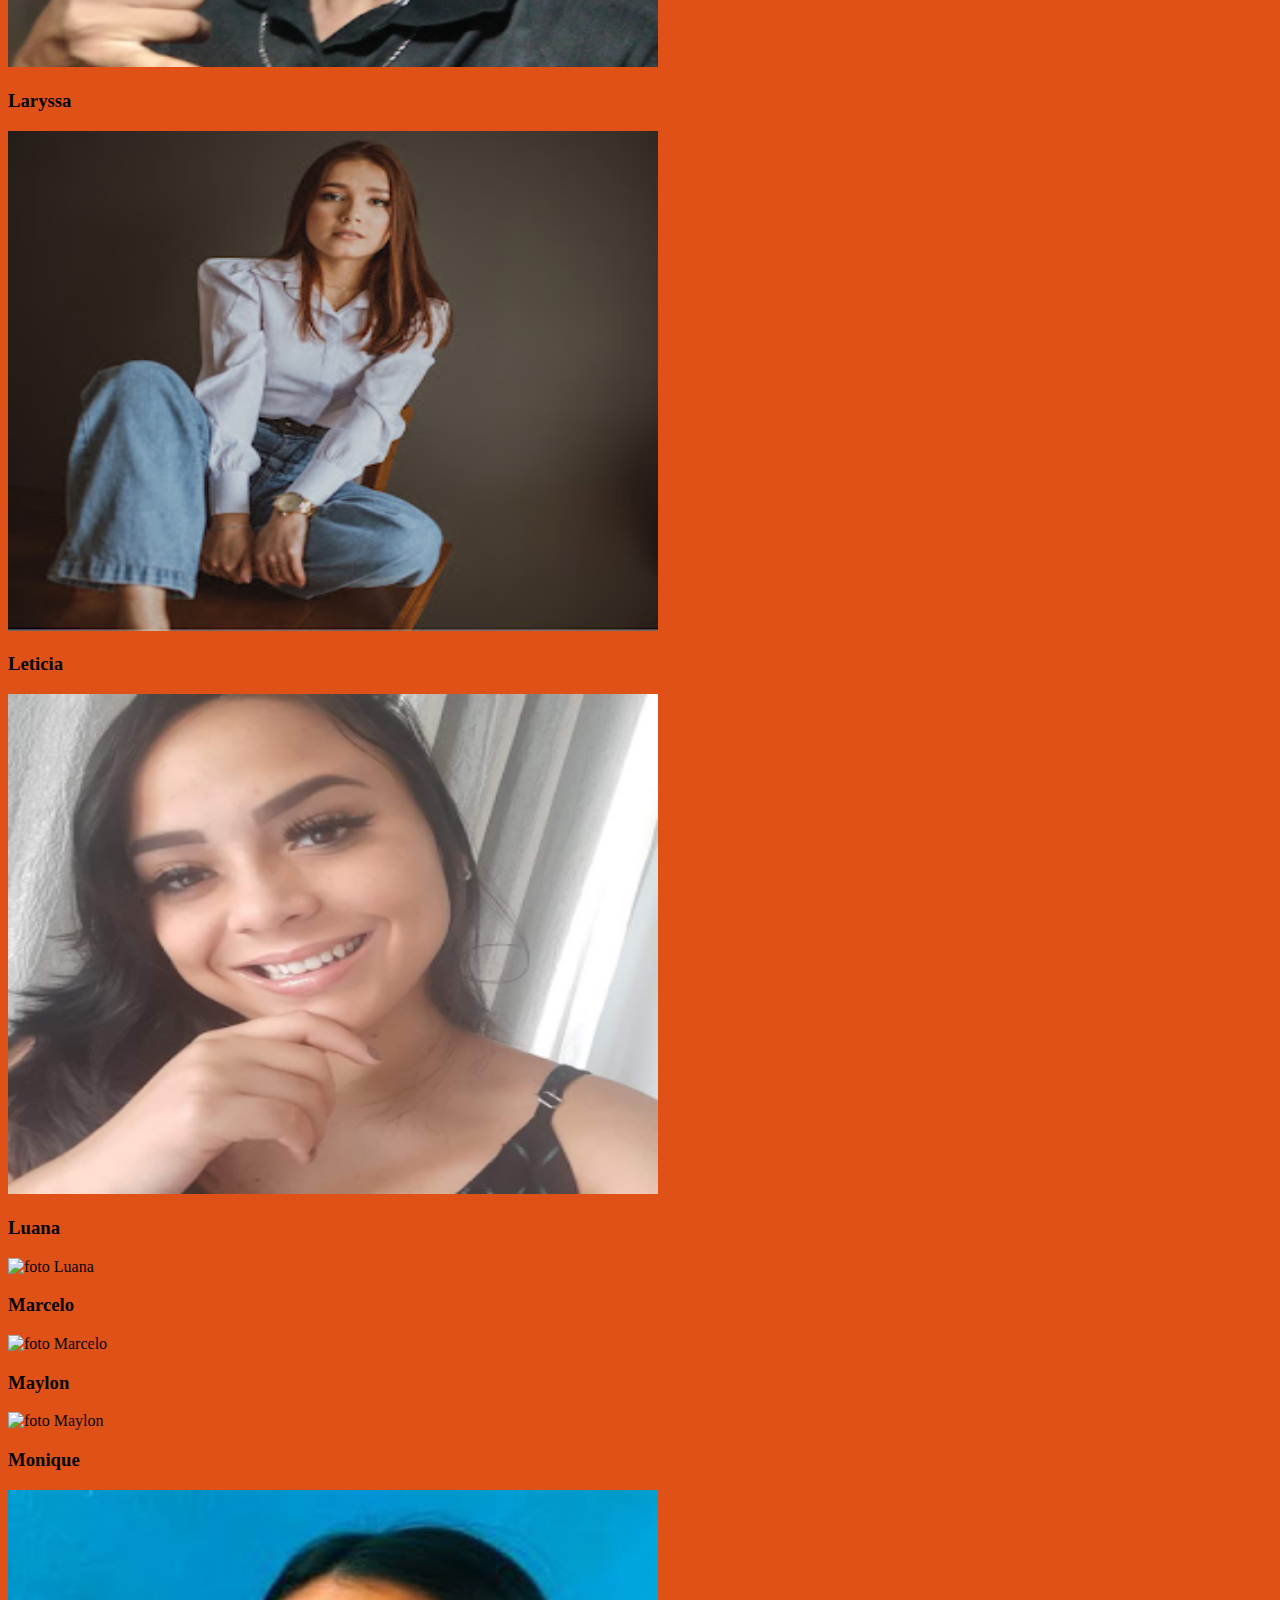
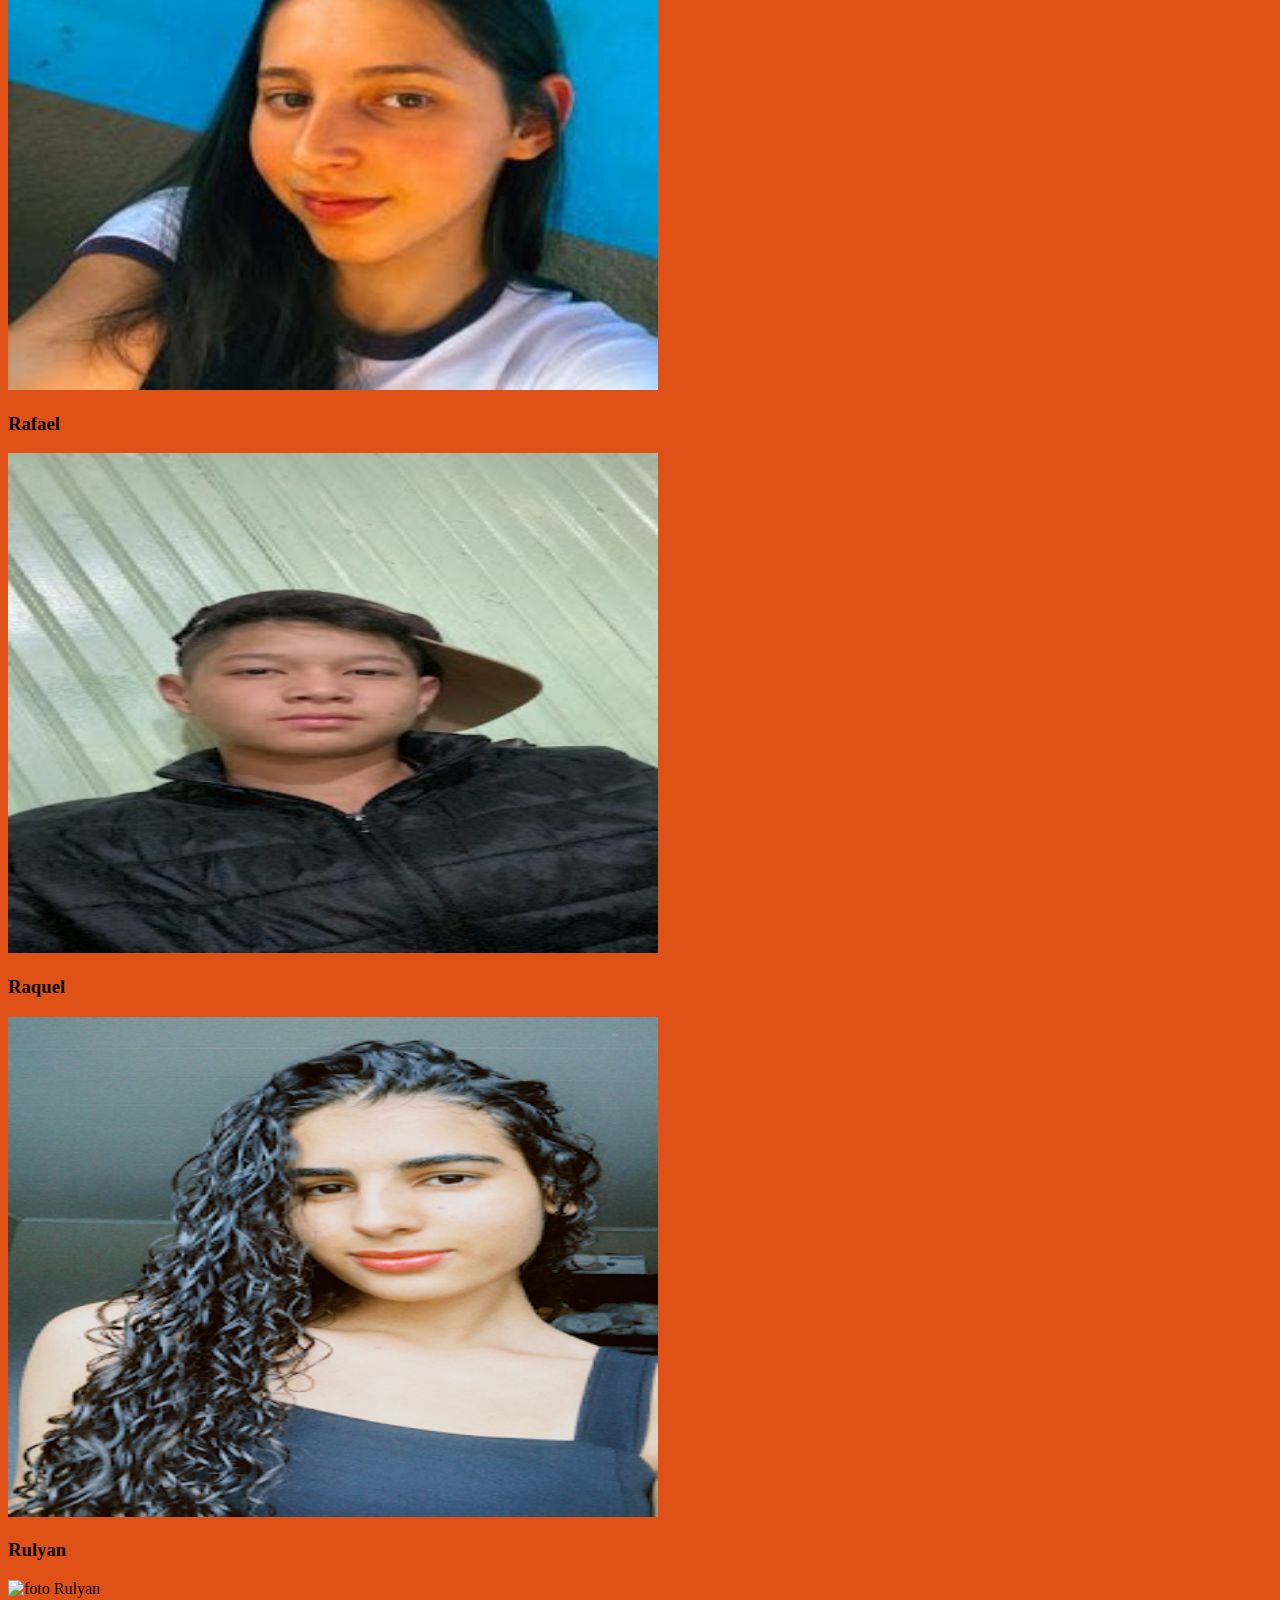
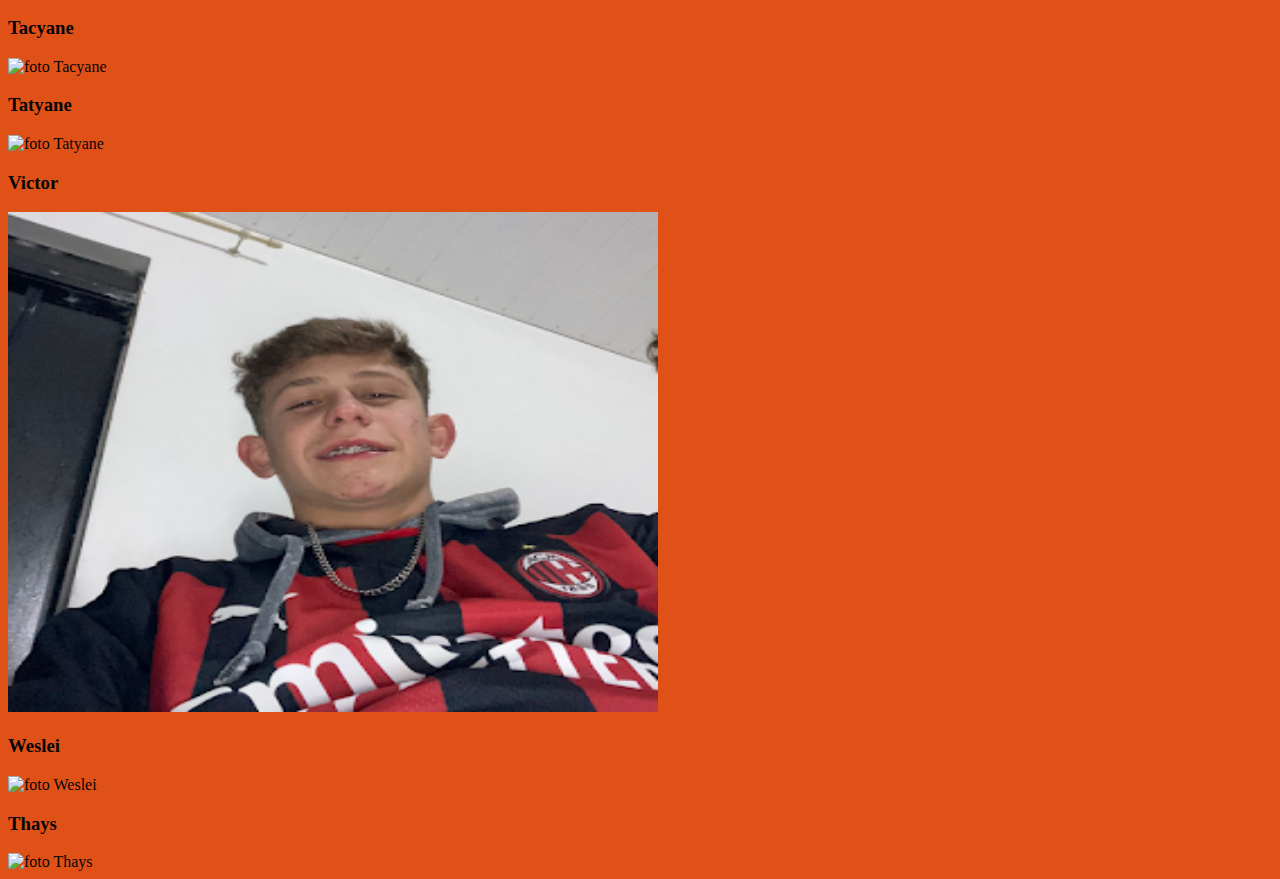
==== commit 056477cc: "att dia 23/06" ====
--- a/index (1).html
+++ b/index (1).html
@@ -30,86 +30,91 @@
 
 </body>
 </html>
+
 <section class=”estudantes”>
     <h2 class=”estudante-titulo”>Quem são nossos estudantes ? </h2>
-    <img class=”estudante-imagem” src=”Marcelo.jpeg” alt=>
+    <div class=" div_imagens ">
+
+        </div>
     <h3 class=”estudante-nome”>Guilherme</h3>
 </section>
-<img src="guilindo.jpg" alt="foto gui">
+<section class='guilindojpg'>
+<img src="guilindo.jpg" class="imagem_aluno" alt="foto gui">
     <img class=”estudante-imagem” src=”Marcelo.jpeg” alt=>
     <h3 class=”estudante-nome”>Alyne</h3>
-</section>
-<img src="Alyne.png" alt="foto Alyne">
+
+<img src="Alyne.png" class="imagem_aluno" alt="foto Alyne">
     <h3 class=”estudante-nome”>Arthur</h3>
-</section>
-<img src="" alt="foto Arthur">
+
+<img src="" class="imagem_aluno" alt="foto Arthur">
 <h3 class=”estudante-nome”>Cleverson</h3>
-</section>
-<img src="" alt="foto Cleverson">
+
+<img src="" class="imagem_aluno" alt="foto Cleverson">
 <h3 class=”estudante-nome”>Fernanda</h3>
-</section>
-<img src="" alt="foto Fernanda">
+
+<img src="" class="imagem_aluno"  alt="foto Fernanda">
 <h3 class=”estudante-nome”>Gabriely</h3>
-</section>
-<img src="" alt="foto Gabriely">
+
+<img src="gabrielly.png" class="imagem_aluno" alt="foto Gabriely">
 <h3 class=”estudante-nome”>Gustavo</h3>
-</section>
-<img src="" alt="foto Gustavo">
+
+<img src="" class="imagem_aluno" alt="foto Gustavo">
 <h3 class=”estudante-nome”>Isllã</h3>
-</section>
-<img src="" alt="foto Isllã">
+
+<img src="" class="imagem_aluno" alt="foto Isllã">
 <h3 class=”estudante-nome”>Jhony</h3>
-</section>
-<img src="" alt="foto Jhony">
+
+<img src="" class="imagem_aluno" alt="foto Jhony">
 <h3 class=”estudante-nome”>João</h3>
-</section>
-<img src="" alt="foto João">
+
+<img src="" class="imagem_aluno" alt="foto João">
 <h3 class=”estudante-nome”>José</h3>
-</section>
-<img src="" alt="foto José">
+
+<img src="jose.jpg" class="imagem_aluno" alt="foto José">
 <h3 class=”estudante-nome”>Kawa</h3>
-</section>
-<img src="Kawa.png" alt="foto Kawa">
-<h3 class=”estudante-nome”>Larissa</h3>
-</section>
-<img src="" alt="foto Larissa">
+
+<img src="kawa.png" class="imagem_aluno" alt="foto Kawa">
+<h3 class=”estudante-nome”>Laryssa</h3>
+
+<img src="laryssa.jpg" class="imagem_aluno" alt="foto Larissa">
 <h3 class=”estudante-nome”>Leticia</h3>
-</section>
-<img src="" alt="foto Leticia">
+
+<img src="leticia.png" class="imagem_aluno" alt="foto Leticia">
 <h3 class=”estudante-nome”>Luana</h3>
-</section>
-<img src="" alt="foto Luana">
+
+<img src="" class="imagem_aluno" alt="foto Luana">
 <h3 class=”estudante-nome”>Marcelo</h3>
-</section>
-<img src="" alt="foto Marcelo">
+
+<img src="" class="imagem_aluno" alt="foto Marcelo">
 <h3 class=”estudante-nome”>Maylon</h3>
-</section>
-<img src="" alt="foto Maylon">
+
+<img src="" class="imagem_aluno" alt="foto Maylon">
 <h3 class=”estudante-nome”>Monique</h3>
-</section>
-<img src="" alt="foto Monique">
+
+<img src="monique.jpg" class="imagem_aluno" alt="foto Monique">
 <h3 class=”estudante-nome”>Rafael</h3>
-</section>
-<img src="" alt="foto Rafael">
+
+<img src="rafael.png" class="imagem_aluno" alt="foto Rafael">
 <h3 class=”estudante-nome”>Raquel</h3>
-</section>
-<img src="" alt="foto Raquel">
+
+<img src="raquel.png" class="imagem_aluno" alt="foto Raquel">
 <h3 class=”estudante-nome”>Rulyan</h3>
-</section>
-<img src="" alt="foto Rulyan">
+
+<img src="" class="imagem_aluno" alt="foto Rulyan">
 <h3 class=”estudante-nome”>Tacyane</h3>
-</section>
-<img src="Tacyane.jpg" alt="foto Tacyane">
+
+<img src="tacy.jpg" class="imagem_aluno" alt="foto Tacyane">
 <h3 class=”estudante-nome”>Tatyane</h3>
-</section>
-<img src="Tatyane.jpg" alt="foto Tatyane">
+
+<img src="taty.jpg" class="imagem_aluno" alt="foto Tatyane">
 <h3 class=”estudante-nome”>Victor</h3>
-</section>
-<img src="" alt="foto Victor">
+
+<img src="VITINHO.png" class="imagem_aluno" alt="foto Victor">
 <h3 class=”estudante-nome”>Weslei</h3>
-</section>
-<img src="" alt="foto Weslei">
+
+<img src="" class="imagem_aluno" alt="foto Weslei">
 <h3 class=”estudante-nome”>Thays</h3>
-</section>
-<img src="THAYS.jpg" alt="foto Thays">
 
+<img src="thays.jpg" class="imagem_aluno" alt="foto Thays">
+
+</section>--- a/style.css
+++ b/style.css
@@ -10,13 +10,13 @@
     width: 120%;
     }
  .cabeçalho-imagem{
-    width: 200%;
+    width: 100%;
  }
  .estudante-imagem{
-    width: 120px;
+    width: 50px;
  }
  .estudante-icone{
-    width: 24px;
+    width: 20px;
     padding: 4px 8px;
  }
  img {
@@ -29,4 +29,24 @@
    h2{
       text-align: center;
       }
-      +      .section{
+         display: flex;
+        }
+        .classe_aluno{
+         display:flex;
+         }
+         
+         .classe_aluno {
+         width: 500px;
+         height: 150px;
+         }
+
+         .estudante-imagem{
+            width: 150px;
+            height: 150px;
+         }
+         .imagem_aluno{
+            width: 650px;
+            height: 500px;
+         }
+         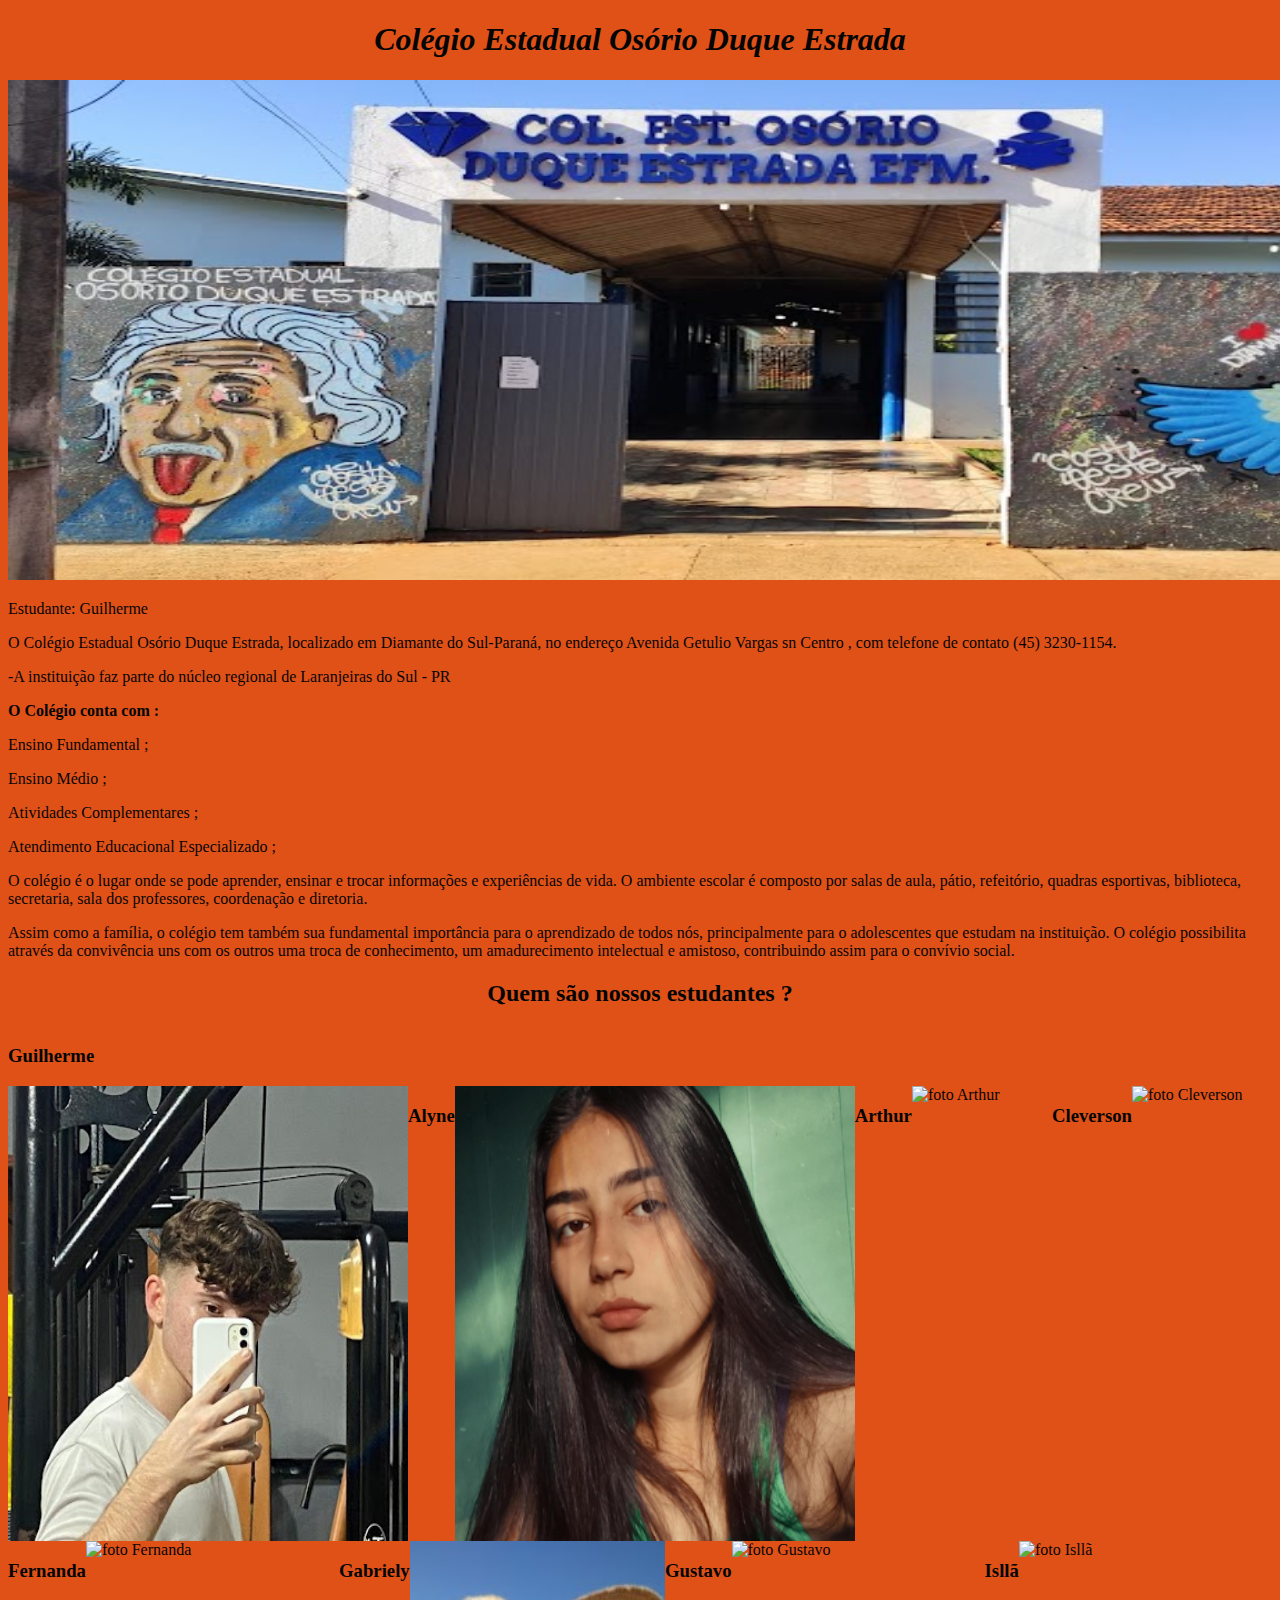
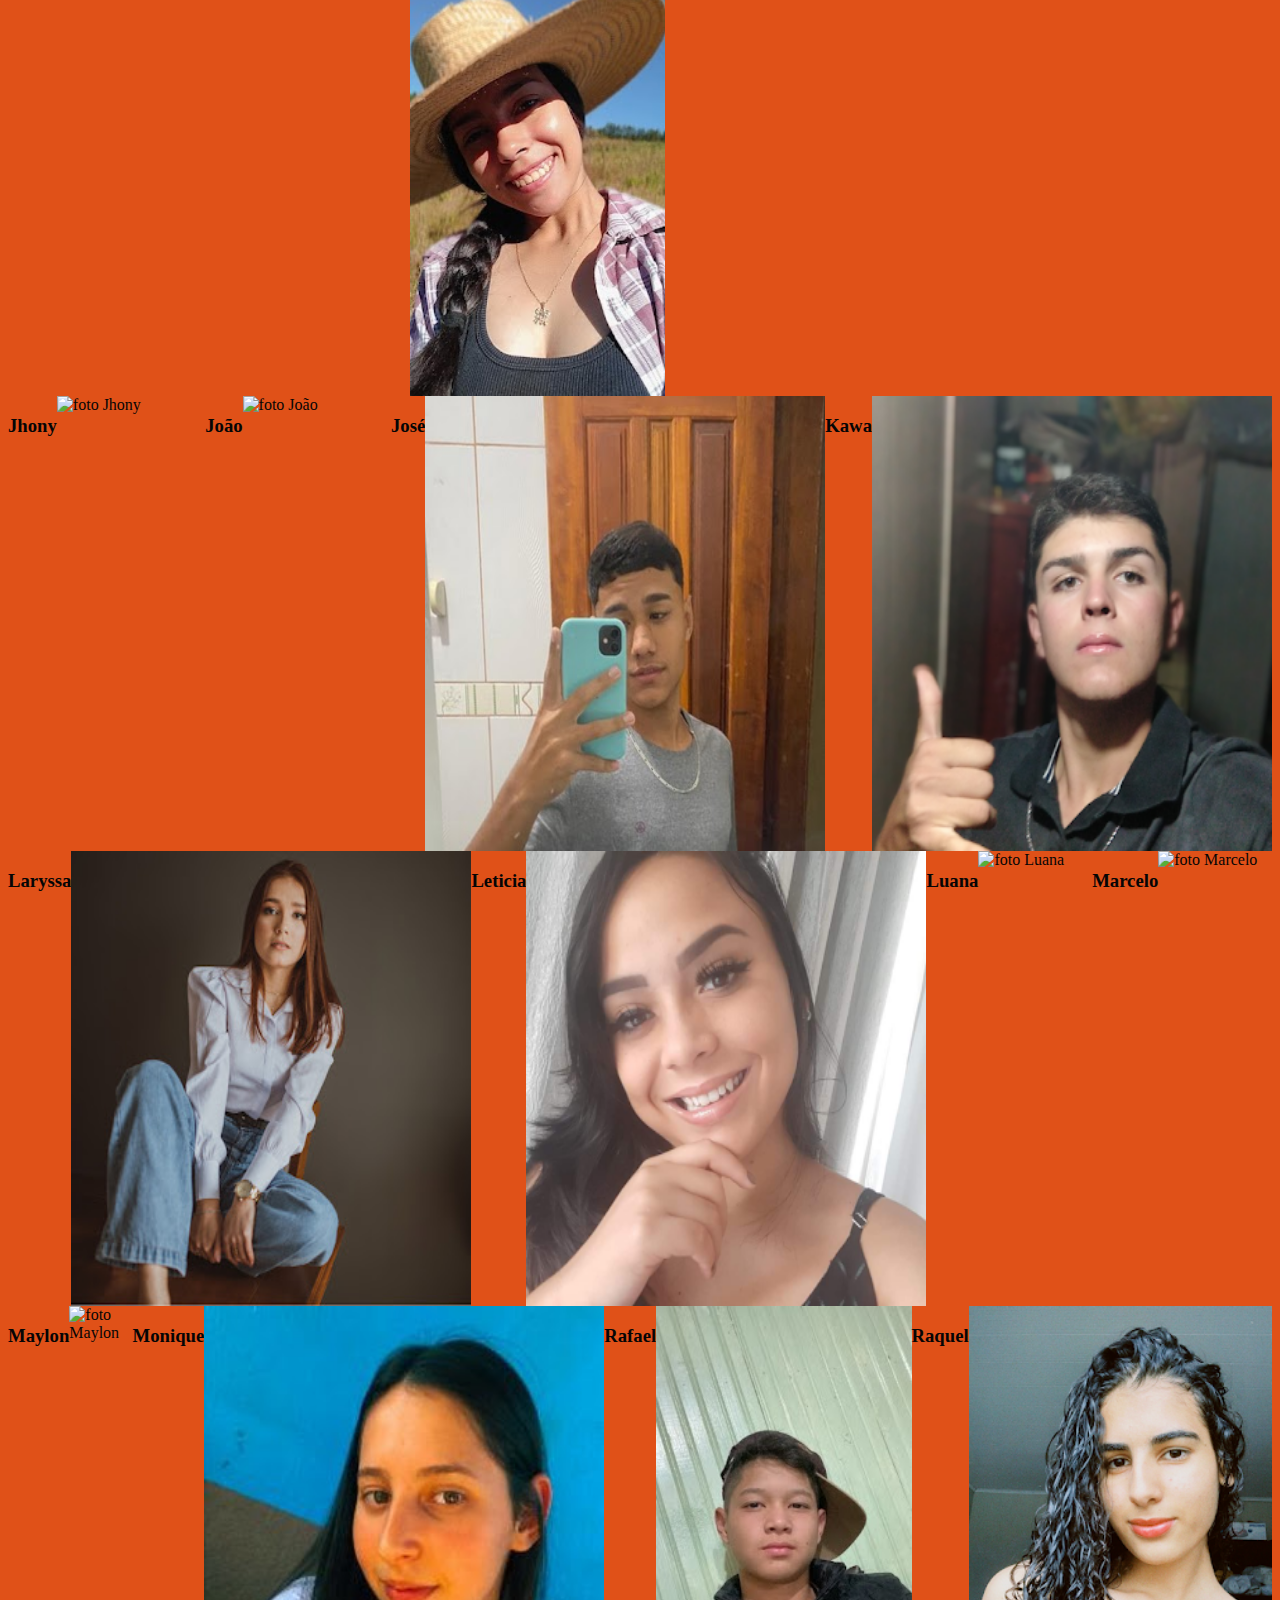
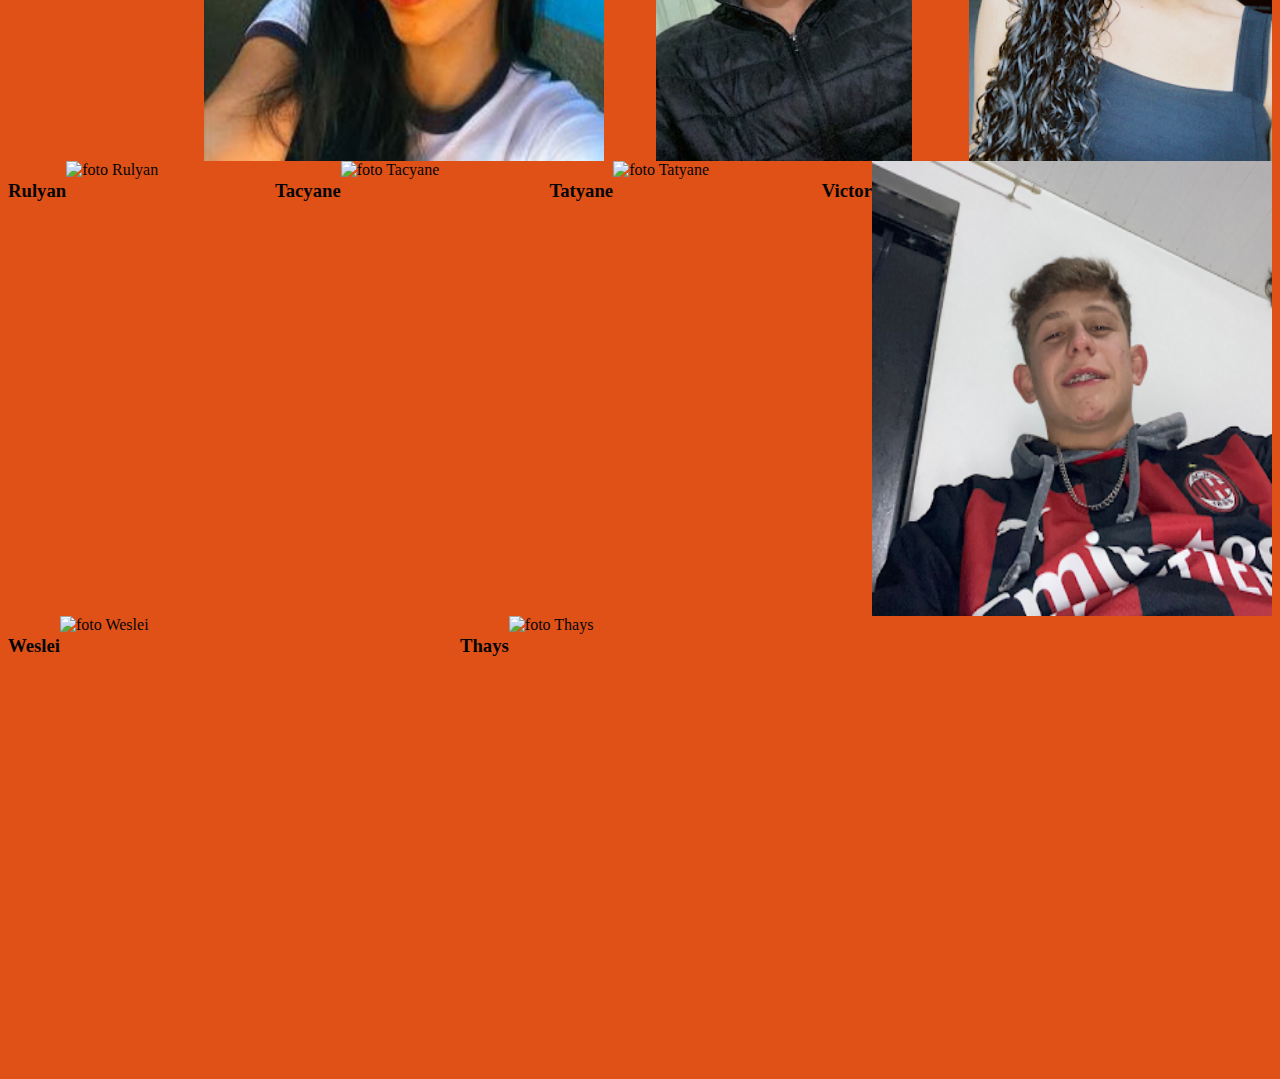
==== commit 48d9544d: "att dia 24/06" ====
--- a/index (1).html
+++ b/index (1).html
@@ -16,6 +16,7 @@
    <p>Estudante: Guilherme  </p>
     <p>  O Colégio Estadual Osório Duque Estrada, localizado em
         Diamante do Sul-Paraná, no endereço Avenida Getulio Vargas sn Centro , com telefone de contato (45) 3230-1154.
+
 </p>   
 <p> -A instituição faz parte do núcleo regional de Laranjeiras do Sul - PR</p>
     <p><strong>O Colégio conta com :</strong></p>
@@ -36,85 +37,103 @@
     <div class=" div_imagens ">
 
         </div>
+        <div class="coluna1">
+
+            
+        </div>
     <h3 class=”estudante-nome”>Guilherme</h3>
 </section>
-<section class='guilindojpg'>
+<div class="coluna1">
+<section class='section_1'>
+    
 <img src="guilindo.jpg" class="imagem_aluno" alt="foto gui">
-    <img class=”estudante-imagem” src=”Marcelo.jpeg” alt=>
     <h3 class=”estudante-nome”>Alyne</h3>
+<img src="Alyne.png" class="imagem_aluno" alt="foto Alyne">
+  
+<h3 class=”estudante-nome”>Arthur</h3>
+<img src="" class="imagem_aluno" alt="foto Arthur">
 
-<img src="Alyne.png" class="imagem_aluno" alt="foto Alyne">
-    <h3 class=”estudante-nome”>Arthur</h3>
+<h3 class=”estudante-nome”>Cleverson</h3>
+<img src="" class="imagem_aluno" alt="foto Cleverson">
+</div>
 
-<img src="" class="imagem_aluno" alt="foto Arthur">
-<h3 class=”estudante-nome”>Cleverson</h3>
+<div class="coluna2">
+<h3 class=”estudante-nome”>Fernanda</h3>
+<img src="" class="imagem_aluno"  alt="foto Fernanda">
 
-<img src="" class="imagem_aluno" alt="foto Cleverson">
-<h3 class=”estudante-nome”>Fernanda</h3>
+<h3 class=”estudante-nome”>Gabriely</h3>
+<img src="gabrielly.png" class="imagem_aluno" alt="foto Gabriely">
 
-<img src="" class="imagem_aluno"  alt="foto Fernanda">
-<h3 class=”estudante-nome”>Gabriely</h3>
+<h3 class=”estudante-nome”>Gustavo</h3>
+<img src="" class="imagem_aluno" alt="foto Gustavo">
 
-<img src="gabrielly.png" class="imagem_aluno" alt="foto Gabriely">
-<h3 class=”estudante-nome”>Gustavo</h3>
+<h3 class=”estudante-nome”>Isllã</h3>
+<img src="" class="imagem_aluno" alt="foto Isllã">
+</div>
 
-<img src="" class="imagem_aluno" alt="foto Gustavo">
-<h3 class=”estudante-nome”>Isllã</h3>
+<div class="coluna3">
+<h3 class=”estudante-nome”>Jhony</h3>
+<img src="" class="imagem_aluno" alt="foto Jhony">
 
-<img src="" class="imagem_aluno" alt="foto Isllã">
-<h3 class=”estudante-nome”>Jhony</h3>
+<h3 class=”estudante-nome”>João</h3>
+<img src="" class="imagem_aluno" alt="foto João">
 
-<img src="" class="imagem_aluno" alt="foto Jhony">
-<h3 class=”estudante-nome”>João</h3>
+<h3 class=”estudante-nome”>José</h3>
+<img src="jose.jpg" class="imagem_aluno" alt="foto José">
 
-<img src="" class="imagem_aluno" alt="foto João">
-<h3 class=”estudante-nome”>José</h3>
+<h3 class=”estudante-nome”>Kawa</h3>
+<img src="kawa.png" class="imagem_aluno" alt="foto Kawa">
+</div>
 
-<img src="jose.jpg" class="imagem_aluno" alt="foto José">
-<h3 class=”estudante-nome”>Kawa</h3>
+<div class="coluna4">
+<h3 class=”estudante-nome”>Laryssa</h3>
+<img src="laryssa.jpg" class="imagem_aluno" alt="foto Larissa">
 
-<img src="kawa.png" class="imagem_aluno" alt="foto Kawa">
-<h3 class=”estudante-nome”>Laryssa</h3>
 
-<img src="laryssa.jpg" class="imagem_aluno" alt="foto Larissa">
 <h3 class=”estudante-nome”>Leticia</h3>
+<img src="leticia.png" class="imagem_aluno" alt="foto Leticia">
 
-<img src="leticia.png" class="imagem_aluno" alt="foto Leticia">
 <h3 class=”estudante-nome”>Luana</h3>
+<img src="" class="imagem_aluno" alt="foto Luana">
 
-<img src="" class="imagem_aluno" alt="foto Luana">
 <h3 class=”estudante-nome”>Marcelo</h3>
+<img src="" class="imagem_aluno" alt="foto Marcelo">
+</div>
 
-<img src="" class="imagem_aluno" alt="foto Marcelo">
+<div class="coluna5">
 <h3 class=”estudante-nome”>Maylon</h3>
+<img src="" class="imagem_aluno" alt="foto Maylon">
 
-<img src="" class="imagem_aluno" alt="foto Maylon">
 <h3 class=”estudante-nome”>Monique</h3>
+<img src="monique.jpg" class="imagem_aluno" alt="foto Monique">
 
-<img src="monique.jpg" class="imagem_aluno" alt="foto Monique">
 <h3 class=”estudante-nome”>Rafael</h3>
+<img src="rafael.png" class="imagem_aluno" alt="foto Rafael">
 
-<img src="rafael.png" class="imagem_aluno" alt="foto Rafael">
 <h3 class=”estudante-nome”>Raquel</h3>
+<img src="raquel.png" class="imagem_aluno" alt="foto Raquel">
+</div>
 
-<img src="raquel.png" class="imagem_aluno" alt="foto Raquel">
+<div class="coluna6">
 <h3 class=”estudante-nome”>Rulyan</h3>
+<img src="" class="imagem_aluno" alt="foto Rulyan">
 
-<img src="" class="imagem_aluno" alt="foto Rulyan">
+
 <h3 class=”estudante-nome”>Tacyane</h3>
+<img src="tacy.jpg" class="imagem_aluno" alt="foto Tacyane">
 
-<img src="tacy.jpg" class="imagem_aluno" alt="foto Tacyane">
 <h3 class=”estudante-nome”>Tatyane</h3>
+<img src="taty.jpg" class="imagem_aluno" alt="foto Tatyane">
 
-<img src="taty.jpg" class="imagem_aluno" alt="foto Tatyane">
 <h3 class=”estudante-nome”>Victor</h3>
+<img src="VITINHO.png" class="imagem_aluno" alt="foto Victor">
+</div>
 
-<img src="VITINHO.png" class="imagem_aluno" alt="foto Victor">
+<div class="coluna7">
 <h3 class=”estudante-nome”>Weslei</h3>
+<img src="" class="imagem_aluno" alt="foto Weslei">
 
-<img src="" class="imagem_aluno" alt="foto Weslei">
 <h3 class=”estudante-nome”>Thays</h3>
-
 <img src="thays.jpg" class="imagem_aluno" alt="foto Thays">
-
+</div>
 </section>--- a/style.css
+++ b/style.css
@@ -2,51 +2,83 @@
     background-color: #e05118;
     color: rgb(5, 5, 5)
  }
+
  .cabecalho {
-    background-color: #2cf512;
+    background-color: #12dbf5;
     color: white;
     display:flex;
     justify-content: space-around;
     width: 120%;
     }
+
  .cabeçalho-imagem{
     width: 100%;
  }
+
  .estudante-imagem{
     width: 50px;
  }
+
  .estudante-icone{
     width: 20px;
     padding: 4px 8px;
  }
+
  img {
    width: 1550px;
    height: 500px;
    }
+
    h1{
       text-align: center;
       }
+
    h2{
       text-align: center;
       }
-      .section{
+
+      .section_1{
          display: flex;
         }
+
         .classe_aluno{
          display:flex;
          }
          
-         .classe_aluno {
-         width: 500px;
-         height: 150px;
-         }
-
          .estudante-imagem{
             width: 150px;
             height: 150px;
          }
+
          .imagem_aluno{
-            width: 650px;
-            height: 500px;
+            width: 400px;
+            height: 455px;
          }
-         +         .coluna1{
+            display:flex;
+            flex-direction: column;
+         }
+
+         .coluna2{
+            display:flex;
+         }
+         
+         .coluna3{
+            display:flex;
+         }
+         
+         .coluna4{
+            display:flex;
+         }
+
+         .coluna5{
+            display:flex;
+         }
+
+         .coluna6{
+            display:flex;
+         }
+
+         .coluna7{
+            display:flex;
+         }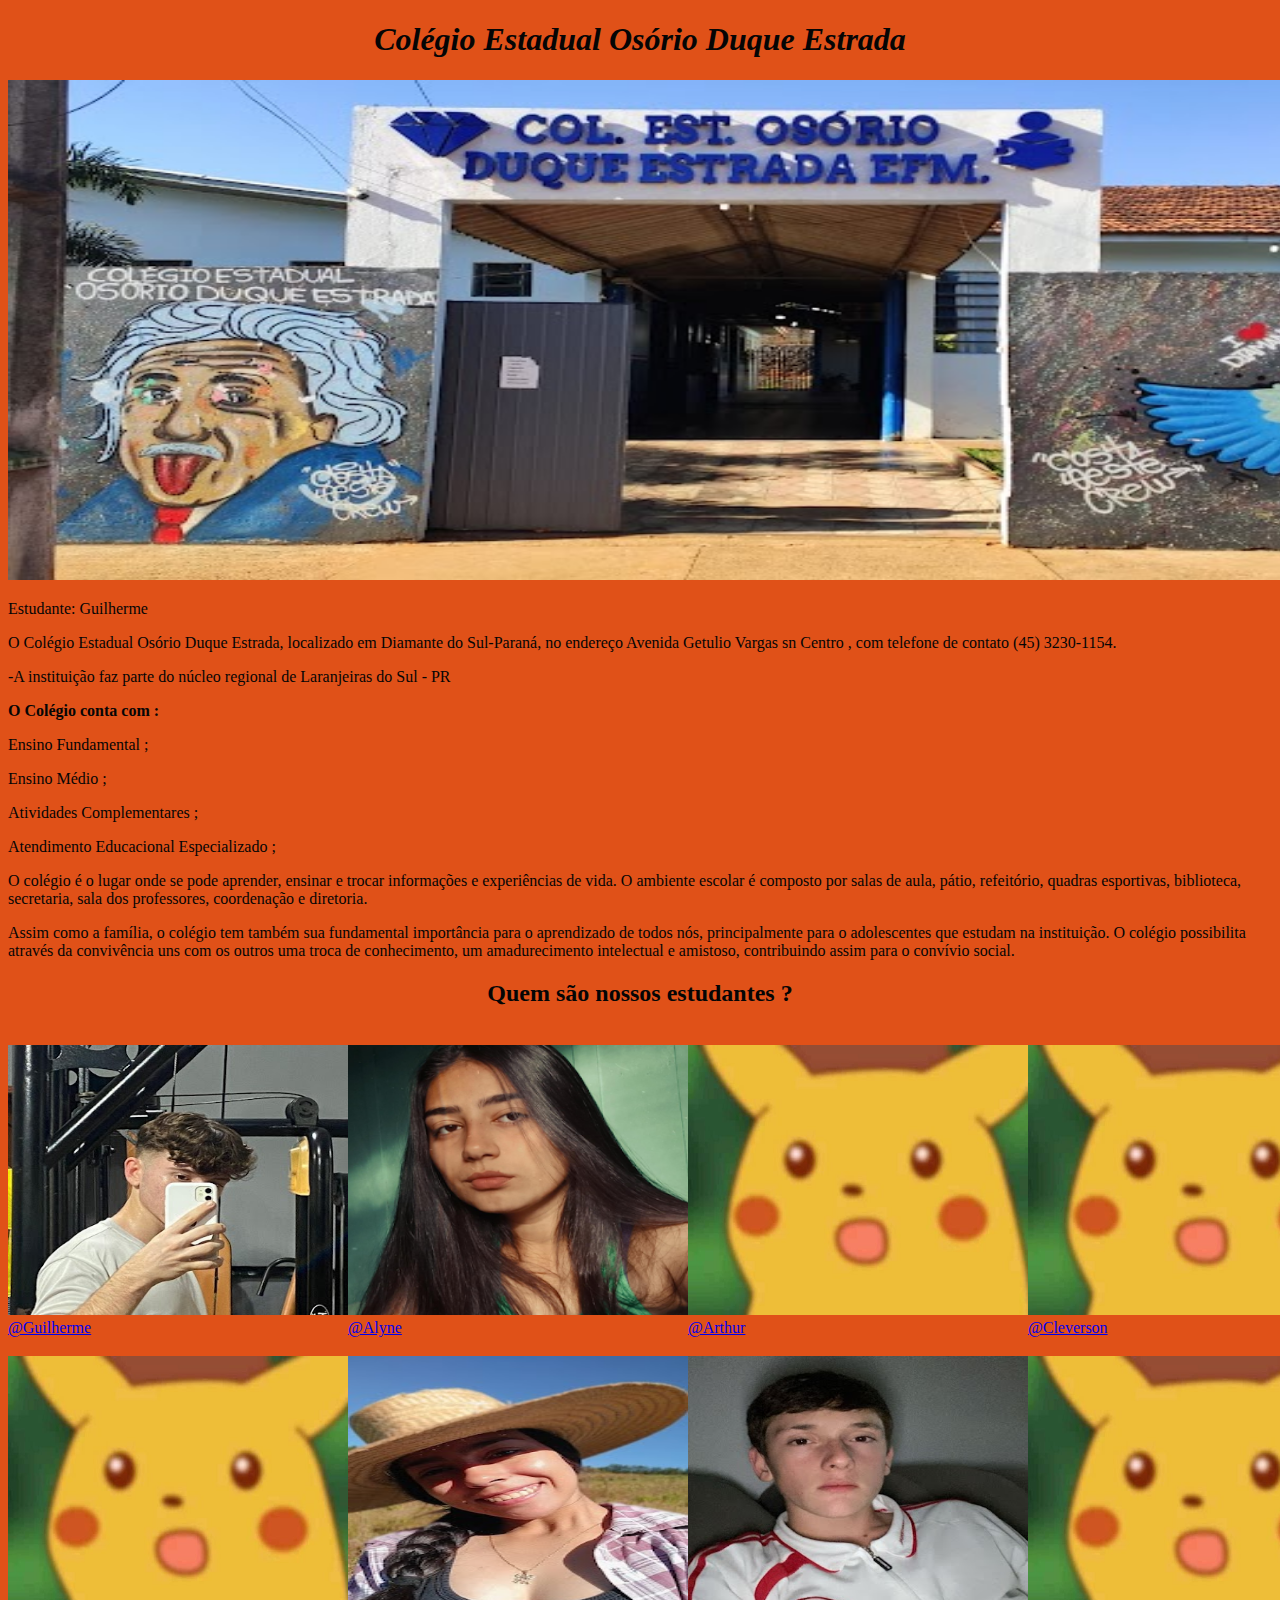
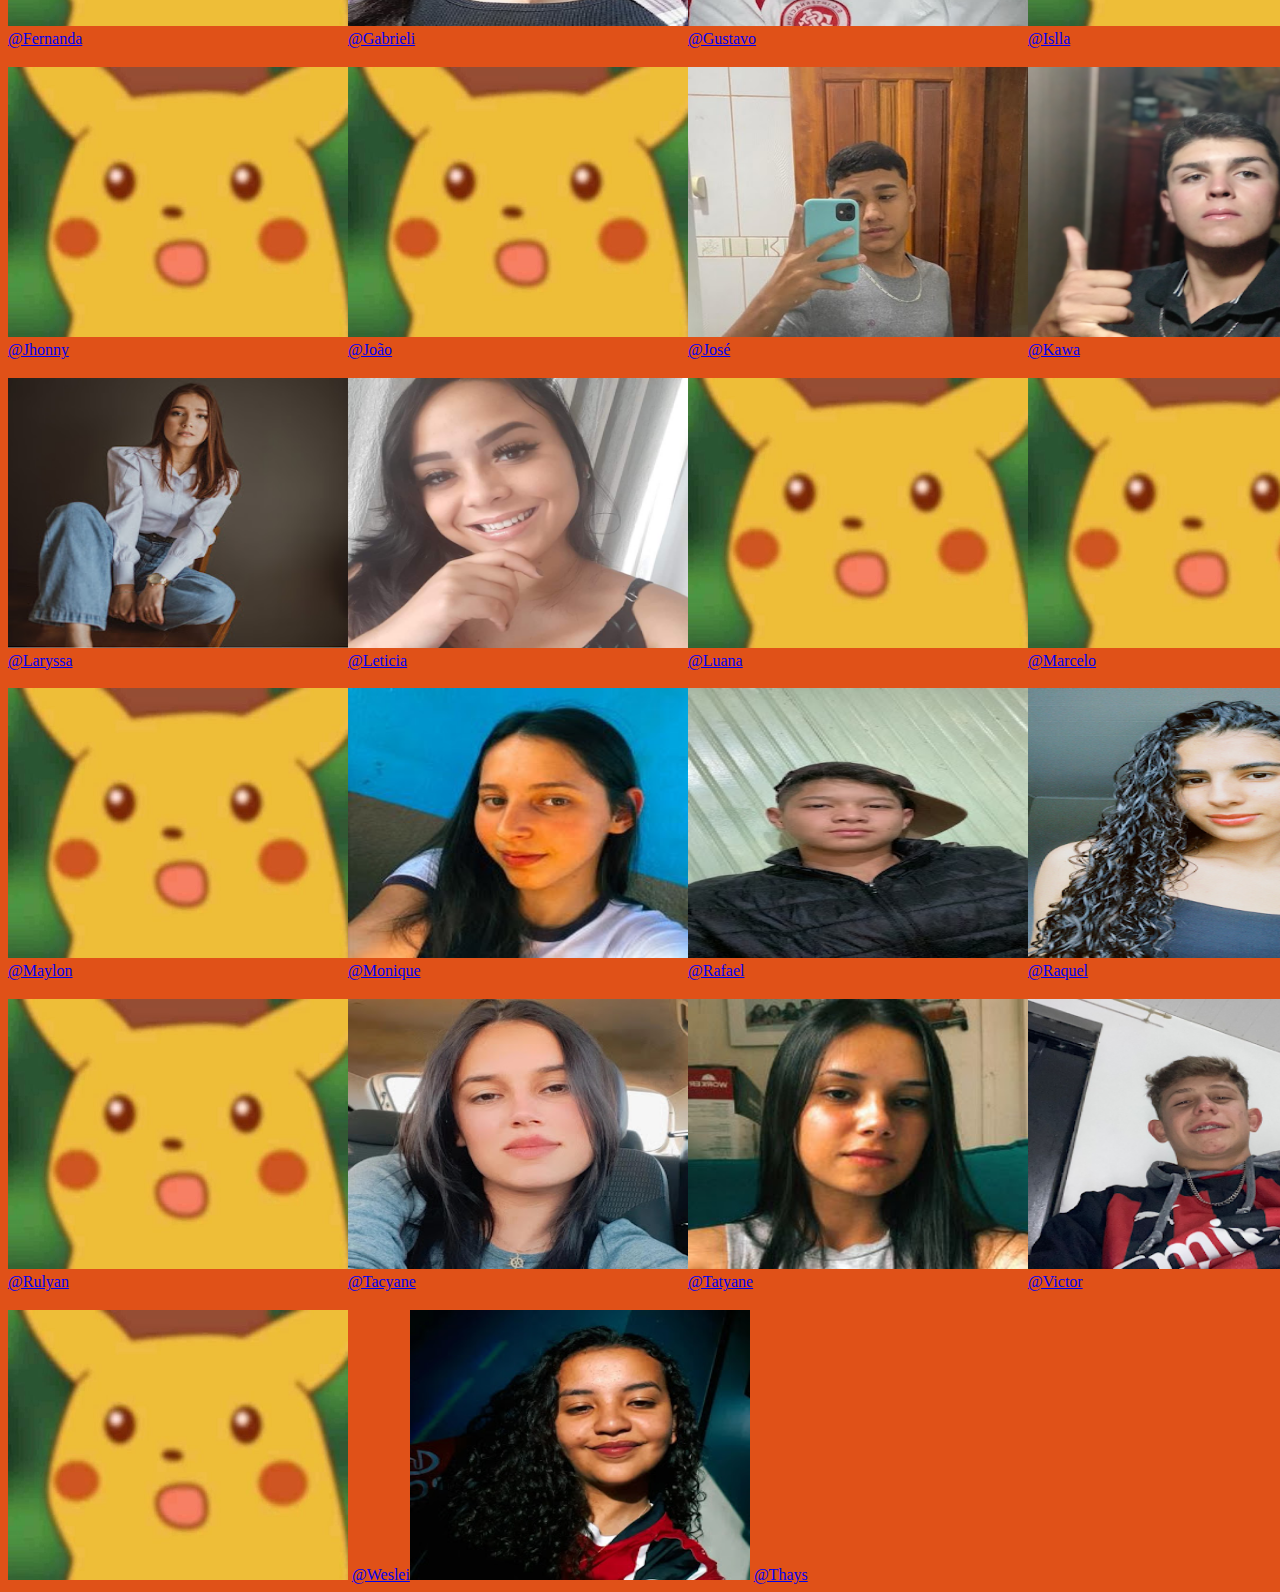
==== commit 53418627: "att dia 04/07 day finally" ====
--- a/index (1).html
+++ b/index (1).html
@@ -17,16 +17,16 @@
     <p>  O Colégio Estadual Osório Duque Estrada, localizado em
         Diamante do Sul-Paraná, no endereço Avenida Getulio Vargas sn Centro , com telefone de contato (45) 3230-1154.
 
-</p>   
+</p>  
 <p> -A instituição faz parte do núcleo regional de Laranjeiras do Sul - PR</p>
     <p><strong>O Colégio conta com :</strong></p>
        <p> Ensino Fundamental ;</p>
         <p>Ensino Médio ;</p>
-        <p>Atividades Complementares ;</p> 
+        <p>Atividades Complementares ;</p>
         <p>Atendimento Educacional Especializado ;</p>
-    
+   
     <p>  O colégio é o lugar onde se pode aprender, ensinar e trocar informações e experiências de vida.
-        O ambiente escolar é composto por salas de aula, pátio, refeitório, quadras esportivas, biblioteca, secretaria, sala dos professores, coordenação e diretoria.</p> 
+        O ambiente escolar é composto por salas de aula, pátio, refeitório, quadras esportivas, biblioteca, secretaria, sala dos professores, coordenação e diretoria.</p>
           <p>Assim como a família, o colégio tem também sua fundamental importância para o aprendizado de todos nós, principalmente para o adolescentes que estudam na instituição. O colégio possibilita através da convivência uns com os outros uma troca de conhecimento, um amadurecimento intelectual e amistoso, contribuindo assim para o convívio social.</p>
 
 </body>
@@ -34,106 +34,182 @@
 
 <section class=”estudantes”>
     <h2 class=”estudante-titulo”>Quem são nossos estudantes ? </h2>
-    <div class=" div_imagens ">
-
-        </div>
-        <div class="coluna1">
-
-            
-        </div>
-    <h3 class=”estudante-nome”>Guilherme</h3>
+   
+    <h3 class=”estudante-nome”></h3>
 </section>
 <div class="coluna1">
 <section class='section_1'>
-    
-<img src="guilindo.jpg" class="imagem_aluno" alt="foto gui">
-    <h3 class=”estudante-nome”>Alyne</h3>
+    <div class='bloco1'>
+    <h3 class=”estudante-nome”></h3>
+   
+<img src="guilindo.jpg" class="imagem_aluno" alt="foto Guilherme">
+<a href="https://www.instagram.com/gui_pinheiro8/">@Guilherme</a>
+
+</div>  
+<div class='bloco1'>          
+    <h3 class=”estudante-nome”></h3>
 <img src="Alyne.png" class="imagem_aluno" alt="foto Alyne">
-  
-<h3 class=”estudante-nome”>Arthur</h3>
-<img src="" class="imagem_aluno" alt="foto Arthur">
-
-<h3 class=”estudante-nome”>Cleverson</h3>
-<img src="" class="imagem_aluno" alt="foto Cleverson">
+<a href="https://www.instagram.com/ribeiro_gomes_alynee/">@Alyne</a>
+</div>
+
+<div class='bloco1'>
+<h3 class=”estudante-nome”></h3>
+<img src="pikachu.jpeg" class="imagem_aluno" alt="foto Arthur">
+<a href="https://www.instagram.com/arthuranselmo47/">@Arthur</a>
+</div>
+
+<div class='bloco1'>
+<h3 class=”estudante-nome”></h3>
+<img src="pikachu.jpeg" class="imagem_aluno" alt="foto Cleverson">
+<a href="https://www.instagram.com/cleverson_henriqueamaral//">@Cleverson</a>
+</div>
 </div>
 
 <div class="coluna2">
-<h3 class=”estudante-nome”>Fernanda</h3>
-<img src="" class="imagem_aluno"  alt="foto Fernanda">
-
-<h3 class=”estudante-nome”>Gabriely</h3>
+    <div class='bloco1'>
+<h3 class=”estudante-nome”></h3>
+<img src="pikachu.jpeg" class="imagem_aluno"  alt="foto Fernanda">
+<a href="hhttps://www.instagram.com/fernanda_vitoria_fernandes/">@Fernanda</a>
+</div>
+
+<div class='bloco1'>
+<h3 class=”estudante-nome”></h3>
 <img src="gabrielly.png" class="imagem_aluno" alt="foto Gabriely">
-
-<h3 class=”estudante-nome”>Gustavo</h3>
-<img src="" class="imagem_aluno" alt="foto Gustavo">
-
-<h3 class=”estudante-nome”>Isllã</h3>
-<img src="" class="imagem_aluno" alt="foto Isllã">
+<a href="hhttps://www.instagram.com/fernanda_vitoria_fernandes/">@Gabrieli</a>
+</div>
+
+<div class='bloco1'>
+<h3 class=”estudante-nome”></h3>
+<img src="gustavo.jpg" class="imagem_aluno" alt="foto Gustavo">
+<a href="https://www.instagram.com/boenobaratieri/">@Gustavo</a>
+</div>
+
+<div class='bloco1'>
+<h3 class=”estudante-nome”></h3>
+<img src="pikachu.jpeg" class="imagem_aluno" alt="foto Isllã">
+<a href="https://www.instagram.com/islla_nunes_raimundo/">@Islla</a>
+</div>
 </div>
 
 <div class="coluna3">
-<h3 class=”estudante-nome”>Jhony</h3>
-<img src="" class="imagem_aluno" alt="foto Jhony">
-
-<h3 class=”estudante-nome”>João</h3>
-<img src="" class="imagem_aluno" alt="foto João">
-
-<h3 class=”estudante-nome”>José</h3>
+    <div class='bloco1'>
+<h3 class=”estudante-nome”></h3>
+<img src="pikachu.jpeg" class="imagem_aluno" alt="foto Jhony">
+<a href="https://www.instagram.com/jhonny_1.0_/">@Jhonny</a>
+</div>
+
+<div class='bloco1'>
+<h3 class=”estudante-nome”></h3>
+<img src="pikachu.jpeg" class="imagem_aluno" alt="foto João">
+<a href="https://www.instagram.com/joao_cauaa/">@João</a>
+</div>
+
+<div class='bloco1'>
+<h3 class=”estudante-nome”></h3>
 <img src="jose.jpg" class="imagem_aluno" alt="foto José">
-
-<h3 class=”estudante-nome”>Kawa</h3>
+<a href="https://www.instagram.com/joseeduardo_zl/">@José</a>
+</div>
+
+<div class='bloco1'>
+<h3 class=”estudante-nome”></h3>
 <img src="kawa.png" class="imagem_aluno" alt="foto Kawa">
+<a href="https://www.instagram.com/kawa_henrique17/">@Kawa</a>
+</div>
 </div>
 
 <div class="coluna4">
-<h3 class=”estudante-nome”>Laryssa</h3>
-<img src="laryssa.jpg" class="imagem_aluno" alt="foto Larissa">
-
-
-<h3 class=”estudante-nome”>Leticia</h3>
+    <div class='bloco1'>
+<h3 class=”estudante-nome”></h3>
+<img src="laryssa.jpg" class="imagem_aluno" alt="foto Laryssa">
+<a href="https://www.instagram.com/laryssaa_siqueira//">@Laryssa</a>
+</div>
+
+<div class='bloco1'>
+<h3 class=”estudante-nome”></h3>
 <img src="leticia.png" class="imagem_aluno" alt="foto Leticia">
-
-<h3 class=”estudante-nome”>Luana</h3>
-<img src="" class="imagem_aluno" alt="foto Luana">
-
-<h3 class=”estudante-nome”>Marcelo</h3>
-<img src="" class="imagem_aluno" alt="foto Marcelo">
+<a href="https://www.instagram.com/leticia.tvsza//">@Leticia</a>
+</div>
+
+<div class='bloco1'>
+<h3 class=”estudante-nome”></h3>
+<img src="pikachu.jpeg" class="imagem_aluno" alt="foto Luana">
+<a href="https://www.instagram.com/luana.bassani_//">@Luana</a>
+</div>
+<div class='bloco1'>
+<h3 class=”estudante-nome”></h3>
+<img src="pikachu.jpeg" class="imagem_aluno" alt="foto Marcelo">
+<a href="https://www.instagram.com/marcelo_oliveira_sil/">@Marcelo</a>
+</div>
 </div>
 
 <div class="coluna5">
-<h3 class=”estudante-nome”>Maylon</h3>
-<img src="" class="imagem_aluno" alt="foto Maylon">
-
-<h3 class=”estudante-nome”>Monique</h3>
+    <div class='bloco1'>
+<h3 class=”estudante-nome”></h3>
+<img src="pikachu.jpeg" class="imagem_aluno" alt="foto Maylon">
+<a href="https://www.instagram.com/maylon5767/">@Maylon</a>
+</div>
+
+<div class='bloco1'>
+<h3 class=”estudante-nome”></h3>
 <img src="monique.jpg" class="imagem_aluno" alt="foto Monique">
-
-<h3 class=”estudante-nome”>Rafael</h3>
+<a href="https://www.instagram.com/monique_carriel/">@Monique</a>
+</div>
+
+<div class='bloco1'>
+<h3 class=”estudante-nome”></h3>
 <img src="rafael.png" class="imagem_aluno" alt="foto Rafael">
-
-<h3 class=”estudante-nome”>Raquel</h3>
+<a href="https://www.instagram.com/funayama_rafael/">@Rafael</a>
+</div>
+
+<div class='bloco1'>
+<h3 class=”estudante-nome”></h3>
 <img src="raquel.png" class="imagem_aluno" alt="foto Raquel">
+<a href="https://www.instagram.com/raacarvalho_/">@Raquel</a>
+</div>
 </div>
 
 <div class="coluna6">
-<h3 class=”estudante-nome”>Rulyan</h3>
-<img src="" class="imagem_aluno" alt="foto Rulyan">
-
-
-<h3 class=”estudante-nome”>Tacyane</h3>
+    <div class='bloco1'>
+<h3 class=”estudante-nome”></h3>
+<img src="pikachu.jpeg" class="imagem_aluno" alt="foto Rulyan">
+<a href="https://www.instagram.com/rulyan_carpowiski/">@Rulyan</a>
+</div>
+
+<div class='bloco1'>
+<h3 class=”estudante-nome”></h3>
 <img src="tacy.jpg" class="imagem_aluno" alt="foto Tacyane">
-
-<h3 class=”estudante-nome”>Tatyane</h3>
+<a href="https://www.instagram.com/tacyane_dutra/">@Tacyane</a>
+</div>
+
+<div class='bloco1'>
+<h3 class=”estudante-nome”></h3>
 <img src="taty.jpg" class="imagem_aluno" alt="foto Tatyane">
-
-<h3 class=”estudante-nome”>Victor</h3>
+<a href="https://www.instagram.com/taty_dutraa//">@Tatyane</a>
+</div>
+<div class='bloco1'>
+<h3 class=”estudante-nome”></h3>
 <img src="VITINHO.png" class="imagem_aluno" alt="foto Victor">
+<a href="https://www.instagram.com/victorcerezoli/">@Victor</a>
+</div>
 </div>
 
 <div class="coluna7">
-<h3 class=”estudante-nome”>Weslei</h3>
-<img src="" class="imagem_aluno" alt="foto Weslei">
-
-<h3 class=”estudante-nome”>Thays</h3>
+    <div class='bloco1'>
+<h3 class=”estudante-nome”></h3>
+<img src="pikachu.jpeg" class="imagem_aluno" alt="foto Weslei">
+<a href="https://www.instagram.com/wesleidasilvapedro2006/">@Weslei</a>
+</div>
+
+<div class='bloco1'>
+<h3 class=”estudante-nome”></h3>
 <img src="thays.jpg" class="imagem_aluno" alt="foto Thays">
-</div>
-</section>+<a href="https://www.instagram.com/thayssantoscantora_/">@Thays</a>
+</div>
+</div>
+</section>
+
+
+
+
+
+
--- a/style.css
+++ b/style.css
@@ -51,9 +51,16 @@
          }
 
          .imagem_aluno{
-            width: 400px;
-            height: 455px;
+            width: 340px;
+            height: 270px;
          }
+
+         .imagem_aluno:hover{
+            width: 270px;
+            height:260px;
+            transition: 500ms;
+            }
+            
          .coluna1{
             display:flex;
             flex-direction: column;
@@ -81,4 +88,8 @@
 
          .coluna7{
             display:flex;
+         }
+
+         .bloco1{
+            display:block;
          }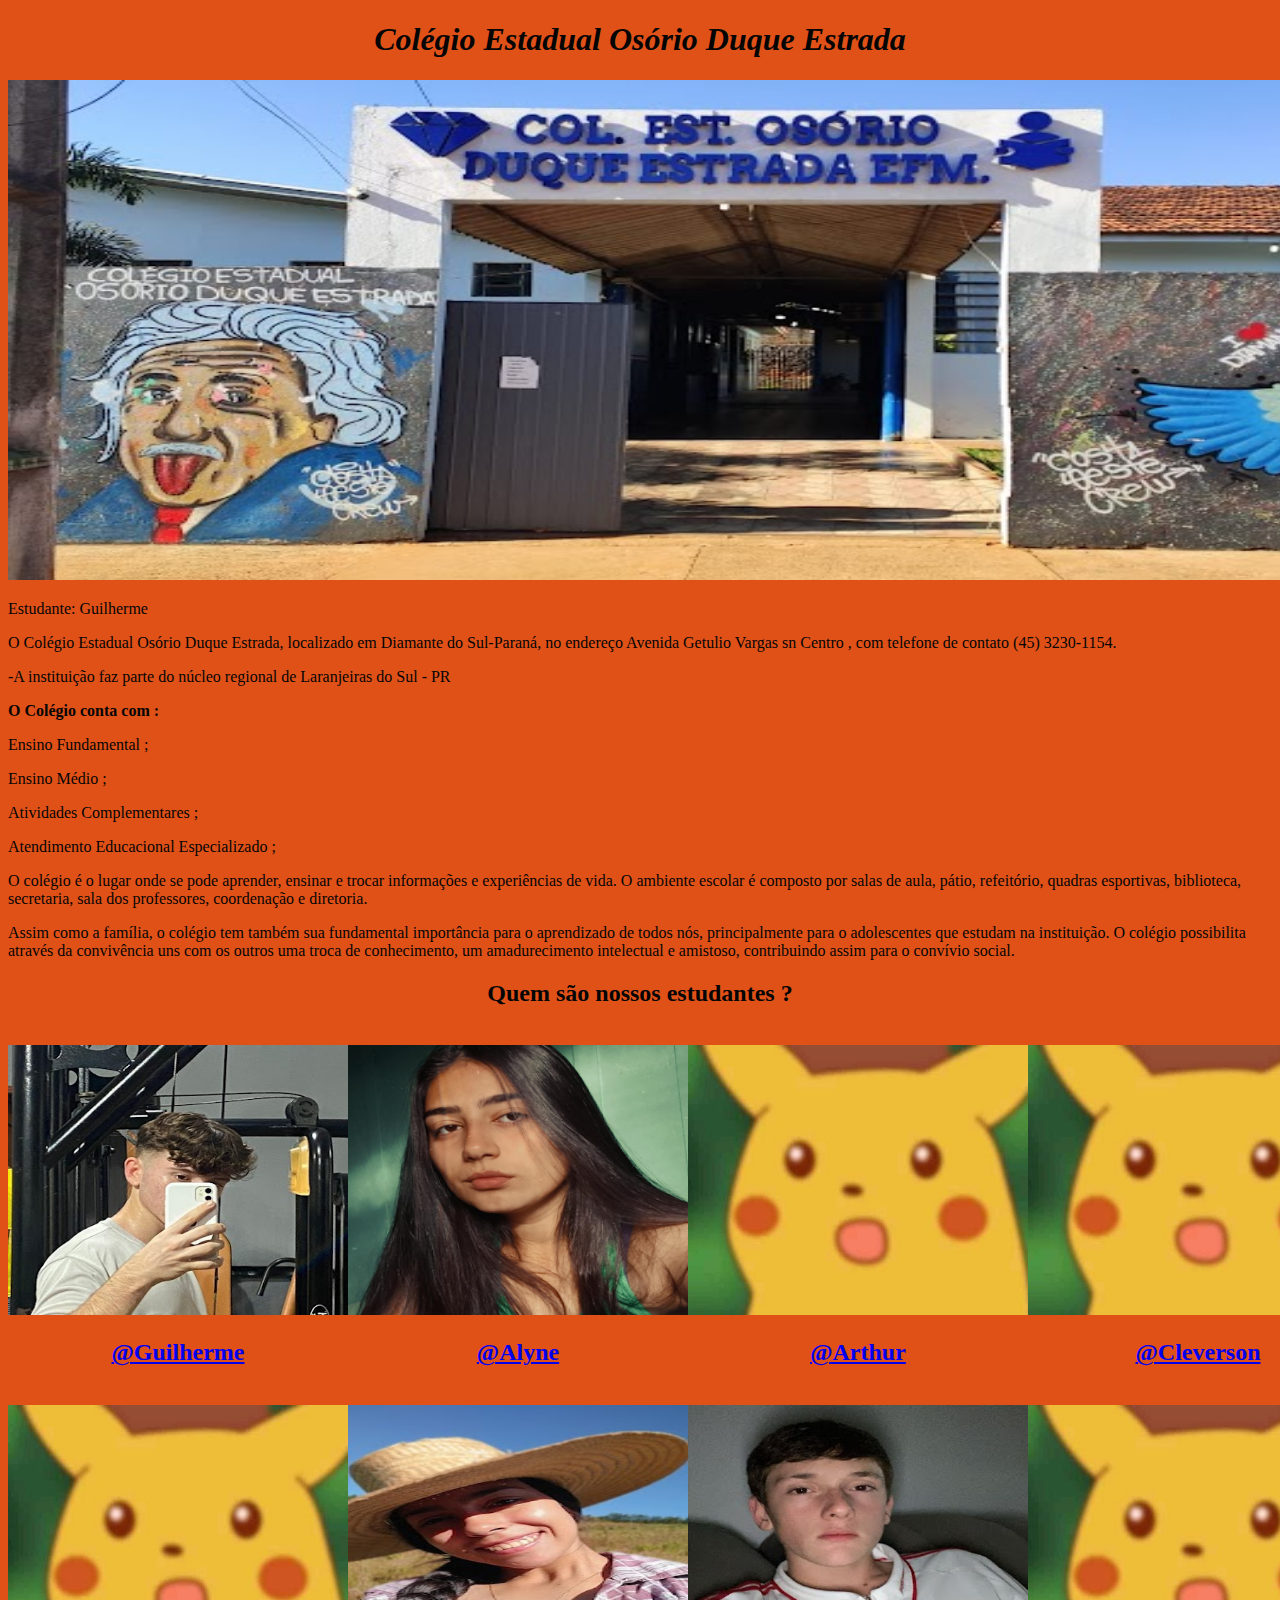
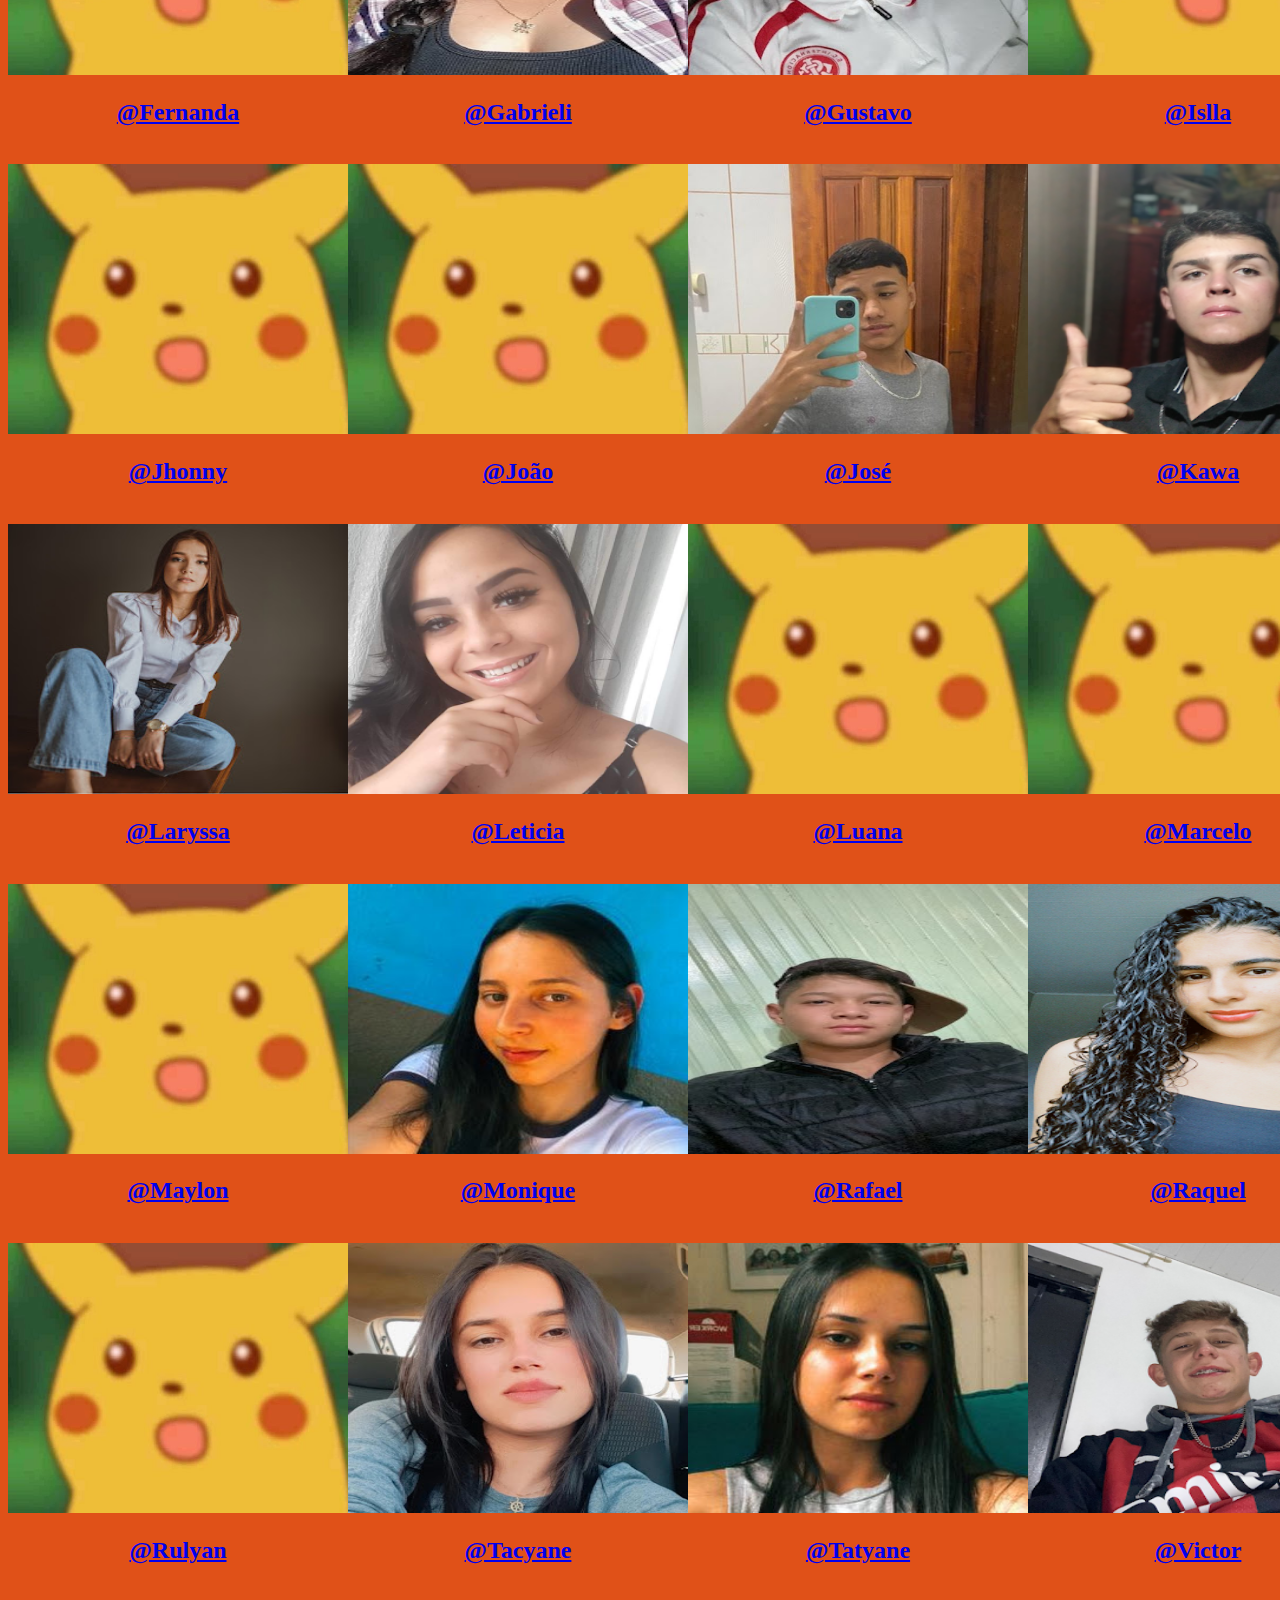
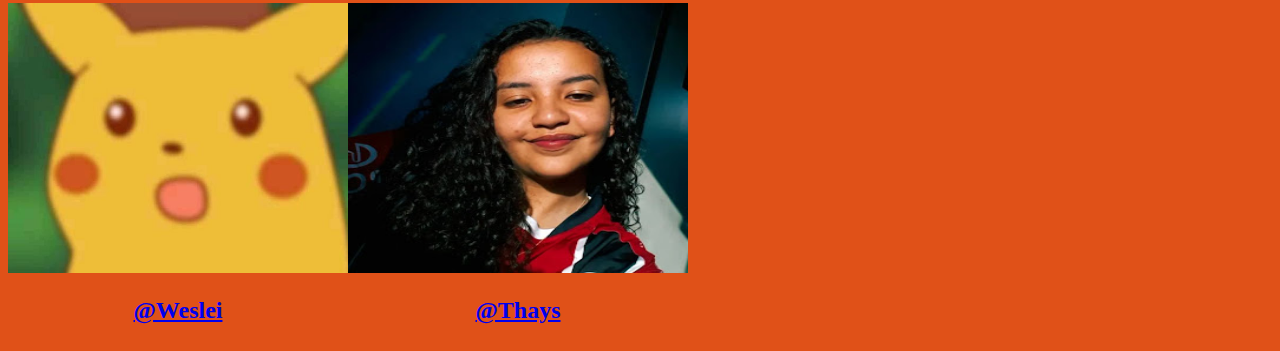
==== commit 07554f26: "att dia 05/07" ====
--- a/index (1).html
+++ b/index (1).html
@@ -43,25 +43,25 @@
     <h3 class=”estudante-nome”></h3>
    
 <img src="guilindo.jpg" class="imagem_aluno" alt="foto Guilherme">
-<a href="https://www.instagram.com/gui_pinheiro8/">@Guilherme</a>
+<h2><a href="https://www.instagram.com/gui_pinheiro8/">@Guilherme</a><h2>
 
 </div>  
 <div class='bloco1'>          
     <h3 class=”estudante-nome”></h3>
 <img src="Alyne.png" class="imagem_aluno" alt="foto Alyne">
-<a href="https://www.instagram.com/ribeiro_gomes_alynee/">@Alyne</a>
+<h2><a href="https://www.instagram.com/ribeiro_gomes_alynee/">@Alyne</a></h2>
 </div>
 
 <div class='bloco1'>
 <h3 class=”estudante-nome”></h3>
 <img src="pikachu.jpeg" class="imagem_aluno" alt="foto Arthur">
-<a href="https://www.instagram.com/arthuranselmo47/">@Arthur</a>
+<h2><a href="https://www.instagram.com/arthuranselmo47/">@Arthur</a></h2>
 </div>
 
 <div class='bloco1'>
 <h3 class=”estudante-nome”></h3>
 <img src="pikachu.jpeg" class="imagem_aluno" alt="foto Cleverson">
-<a href="https://www.instagram.com/cleverson_henriqueamaral//">@Cleverson</a>
+<h2><a href="https://www.instagram.com/cleverson_henriqueamaral//">@Cleverson</a></h2>
 </div>
 </div>
 
@@ -69,25 +69,25 @@
     <div class='bloco1'>
 <h3 class=”estudante-nome”></h3>
 <img src="pikachu.jpeg" class="imagem_aluno"  alt="foto Fernanda">
-<a href="hhttps://www.instagram.com/fernanda_vitoria_fernandes/">@Fernanda</a>
+<h2><a href="hhttps://www.instagram.com/fernanda_vitoria_fernandes/">@Fernanda</a></h2>
 </div>
 
 <div class='bloco1'>
 <h3 class=”estudante-nome”></h3>
 <img src="gabrielly.png" class="imagem_aluno" alt="foto Gabriely">
-<a href="hhttps://www.instagram.com/fernanda_vitoria_fernandes/">@Gabrieli</a>
+<h2><a href="hhttps://www.instagram.com/fernanda_vitoria_fernandes/">@Gabrieli</a></h2>
 </div>
 
 <div class='bloco1'>
 <h3 class=”estudante-nome”></h3>
 <img src="gustavo.jpg" class="imagem_aluno" alt="foto Gustavo">
-<a href="https://www.instagram.com/boenobaratieri/">@Gustavo</a>
+<h2><a href="https://www.instagram.com/boenobaratieri/">@Gustavo</a></h2>
 </div>
 
 <div class='bloco1'>
 <h3 class=”estudante-nome”></h3>
 <img src="pikachu.jpeg" class="imagem_aluno" alt="foto Isllã">
-<a href="https://www.instagram.com/islla_nunes_raimundo/">@Islla</a>
+<h2><a href="https://www.instagram.com/islla_nunes_raimundo/">@Islla</a></h2>
 </div>
 </div>
 
@@ -95,25 +95,25 @@
     <div class='bloco1'>
 <h3 class=”estudante-nome”></h3>
 <img src="pikachu.jpeg" class="imagem_aluno" alt="foto Jhony">
-<a href="https://www.instagram.com/jhonny_1.0_/">@Jhonny</a>
+<h2><a href="https://www.instagram.com/jhonny_1.0_/">@Jhonny</a></h2>
 </div>
 
 <div class='bloco1'>
 <h3 class=”estudante-nome”></h3>
 <img src="pikachu.jpeg" class="imagem_aluno" alt="foto João">
-<a href="https://www.instagram.com/joao_cauaa/">@João</a>
+<h2><a href="https://www.instagram.com/joao_cauaa/">@João</a></h2>
 </div>
 
 <div class='bloco1'>
 <h3 class=”estudante-nome”></h3>
 <img src="jose.jpg" class="imagem_aluno" alt="foto José">
-<a href="https://www.instagram.com/joseeduardo_zl/">@José</a>
+<h2><a href="https://www.instagram.com/joseeduardo_zl/">@José</a></h2>
 </div>
 
 <div class='bloco1'>
 <h3 class=”estudante-nome”></h3>
 <img src="kawa.png" class="imagem_aluno" alt="foto Kawa">
-<a href="https://www.instagram.com/kawa_henrique17/">@Kawa</a>
+<h2><a href="https://www.instagram.com/kawa_henrique17/">@Kawa</a></h2>
 </div>
 </div>
 
@@ -121,24 +121,24 @@
     <div class='bloco1'>
 <h3 class=”estudante-nome”></h3>
 <img src="laryssa.jpg" class="imagem_aluno" alt="foto Laryssa">
-<a href="https://www.instagram.com/laryssaa_siqueira//">@Laryssa</a>
+<h2><a href="https://www.instagram.com/laryssaa_siqueira//">@Laryssa</a></h2>
 </div>
 
 <div class='bloco1'>
 <h3 class=”estudante-nome”></h3>
 <img src="leticia.png" class="imagem_aluno" alt="foto Leticia">
-<a href="https://www.instagram.com/leticia.tvsza//">@Leticia</a>
+<h2><a href="https://www.instagram.com/leticia.tvsza//">@Leticia</a></h2>
 </div>
 
 <div class='bloco1'>
 <h3 class=”estudante-nome”></h3>
 <img src="pikachu.jpeg" class="imagem_aluno" alt="foto Luana">
-<a href="https://www.instagram.com/luana.bassani_//">@Luana</a>
+<h2><a href="https://www.instagram.com/luana.bassani_//">@Luana</a></h2>
 </div>
 <div class='bloco1'>
 <h3 class=”estudante-nome”></h3>
 <img src="pikachu.jpeg" class="imagem_aluno" alt="foto Marcelo">
-<a href="https://www.instagram.com/marcelo_oliveira_sil/">@Marcelo</a>
+<h2><a href="https://www.instagram.com/marcelo_oliveira_sil/">@Marcelo</a></h2>
 </div>
 </div>
 
@@ -146,25 +146,25 @@
     <div class='bloco1'>
 <h3 class=”estudante-nome”></h3>
 <img src="pikachu.jpeg" class="imagem_aluno" alt="foto Maylon">
-<a href="https://www.instagram.com/maylon5767/">@Maylon</a>
+<h2><a href="https://www.instagram.com/maylon5767/">@Maylon</a></h2>
 </div>
 
 <div class='bloco1'>
 <h3 class=”estudante-nome”></h3>
 <img src="monique.jpg" class="imagem_aluno" alt="foto Monique">
-<a href="https://www.instagram.com/monique_carriel/">@Monique</a>
+<h2><a href="https://www.instagram.com/monique_carriel/">@Monique</a></h2>
 </div>
 
 <div class='bloco1'>
 <h3 class=”estudante-nome”></h3>
 <img src="rafael.png" class="imagem_aluno" alt="foto Rafael">
-<a href="https://www.instagram.com/funayama_rafael/">@Rafael</a>
+<h2><a href="https://www.instagram.com/funayama_rafael/">@Rafael</a></h2>
 </div>
 
 <div class='bloco1'>
 <h3 class=”estudante-nome”></h3>
 <img src="raquel.png" class="imagem_aluno" alt="foto Raquel">
-<a href="https://www.instagram.com/raacarvalho_/">@Raquel</a>
+<h2><a href="https://www.instagram.com/raacarvalho_/">@Raquel</a></h2>
 </div>
 </div>
 
@@ -172,24 +172,25 @@
     <div class='bloco1'>
 <h3 class=”estudante-nome”></h3>
 <img src="pikachu.jpeg" class="imagem_aluno" alt="foto Rulyan">
-<a href="https://www.instagram.com/rulyan_carpowiski/">@Rulyan</a>
-</div>
-
-<div class='bloco1'>
-<h3 class=”estudante-nome”></h3>
-<img src="tacy.jpg" class="imagem_aluno" alt="foto Tacyane">
-<a href="https://www.instagram.com/tacyane_dutra/">@Tacyane</a>
-</div>
-
-<div class='bloco1'>
-<h3 class=”estudante-nome”></h3>
-<img src="taty.jpg" class="imagem_aluno" alt="foto Tatyane">
-<a href="https://www.instagram.com/taty_dutraa//">@Tatyane</a>
-</div>
+<h2><a href="https://www.instagram.com/rulyan_carpowiski/">@Rulyan</a></h2>
+</div>
+
+<div class='bloco1'>
+<h3 class=”estudante-nome”></h3>
+<img src="Tacyane.jpg" class="imagem_aluno" alt="foto Tacyane">
+<h2><a href="https://www.instagram.com/tacyane_dutra/">@Tacyane</a></h2>
+</div>
+
+<div class='bloco1'>
+<h3 class=”estudante-nome”></h3>
+<img src="Tatyane.jpg" class="imagem_aluno" alt="foto Tatyane">
+<h2><a href="https://www.instagram.com/taty_dutraa//">@Tatyane</a></h2>
+</div>
+
 <div class='bloco1'>
 <h3 class=”estudante-nome”></h3>
 <img src="VITINHO.png" class="imagem_aluno" alt="foto Victor">
-<a href="https://www.instagram.com/victorcerezoli/">@Victor</a>
+<h2><a href="https://www.instagram.com/victorcerezoli/">@Victor</a></h2>
 </div>
 </div>
 
@@ -197,19 +198,15 @@
     <div class='bloco1'>
 <h3 class=”estudante-nome”></h3>
 <img src="pikachu.jpeg" class="imagem_aluno" alt="foto Weslei">
-<a href="https://www.instagram.com/wesleidasilvapedro2006/">@Weslei</a>
-</div>
-
-<div class='bloco1'>
-<h3 class=”estudante-nome”></h3>
-<img src="thays.jpg" class="imagem_aluno" alt="foto Thays">
-<a href="https://www.instagram.com/thayssantoscantora_/">@Thays</a>
+<h2><a href="https://www.instagram.com/wesleidasilvapedro2006/">@Weslei</a></h2>
+</div>
+
+<div class='bloco1'>
+<h3 class=”estudante-nome”></h3>
+<img src="THAYS.jpg" class="imagem_aluno" alt="foto Thays">
+<h2><a href="https://www.instagram.com/thayssantoscantora_/">@Thays</a></h2>
 </div>
 </div>
 </section>
 
 
-
-
-
-
--- a/style.css
+++ b/style.css
@@ -1,95 +1,95 @@
 body{
-    background-color: #e05118;
-    color: rgb(5, 5, 5)
- }
+   background-color: #e05118;
+   color: rgb(5, 5, 5)
+}
 
- .cabecalho {
-    background-color: #12dbf5;
-    color: white;
-    display:flex;
-    justify-content: space-around;
-    width: 120%;
-    }
-
- .cabeçalho-imagem{
-    width: 100%;
- }
-
- .estudante-imagem{
-    width: 50px;
- }
-
- .estudante-icone{
-    width: 20px;
-    padding: 4px 8px;
- }
-
- img {
-   width: 1550px;
-   height: 500px;
+.cabecalho {
+   background-color: #12dbf5;
+   color: white;
+   display:flex;
+   justify-content: space-around;
+   width: 120%;
    }
 
-   h1{
-      text-align: center;
-      }
+.cabeçalho-imagem{
+   width: 100%;
+}
 
-   h2{
-      text-align: center;
-      }
+.estudante-imagem{
+   width: 50px;
+}
 
-      .section_1{
-         display: flex;
+.estudante-icone{
+   width: 20px;
+   padding: 4px 8px;
+}
+
+img {
+  width: 1550px;
+  height: 500px;
+  }
+
+  h1{
+     text-align: center;
+     }
+
+  h2{
+     text-align: center;
+     }
+
+     .section_1{
+        display: flex;
+       }
+
+       .classe_aluno{
+        display:flex;
+        }
+        
+        .estudante-imagem{
+           width: 150px;
+           height: 150px;
         }
 
-        .classe_aluno{
-         display:flex;
-         }
-         
-         .estudante-imagem{
-            width: 150px;
-            height: 150px;
-         }
+        .imagem_aluno{
+           width: 340px;
+           height: 270px;
+        }
 
-         .imagem_aluno{
-            width: 340px;
-            height: 270px;
-         }
+        .imagem_aluno:hover{
+           width: 270px;
+           height:260px;
+           transition: 500ms;
+           }
+           
+        .coluna1{
+           display:flex;
+           flex-direction: column;
+        }
 
-         .imagem_aluno:hover{
-            width: 270px;
-            height:260px;
-            transition: 500ms;
-            }
-            
-         .coluna1{
-            display:flex;
-            flex-direction: column;
-         }
+        .coluna2{
+           display:flex;
+        }
+        
+        .coluna3{
+           display:flex;
+        }
+        
+        .coluna4{
+           display:flex;
+        }
 
-         .coluna2{
-            display:flex;
-         }
-         
-         .coluna3{
-            display:flex;
-         }
-         
-         .coluna4{
-            display:flex;
-         }
+        .coluna5{
+           display:flex;
+        }
 
-         .coluna5{
-            display:flex;
-         }
+        .coluna6{
+           display:flex;
+        }
 
-         .coluna6{
-            display:flex;
-         }
+        .coluna7{
+           display:flex;
+        }
 
-         .coluna7{
-            display:flex;
-         }
-
-         .bloco1{
-            display:block;
-         }+        .bloco1{
+           display:block;
+        }